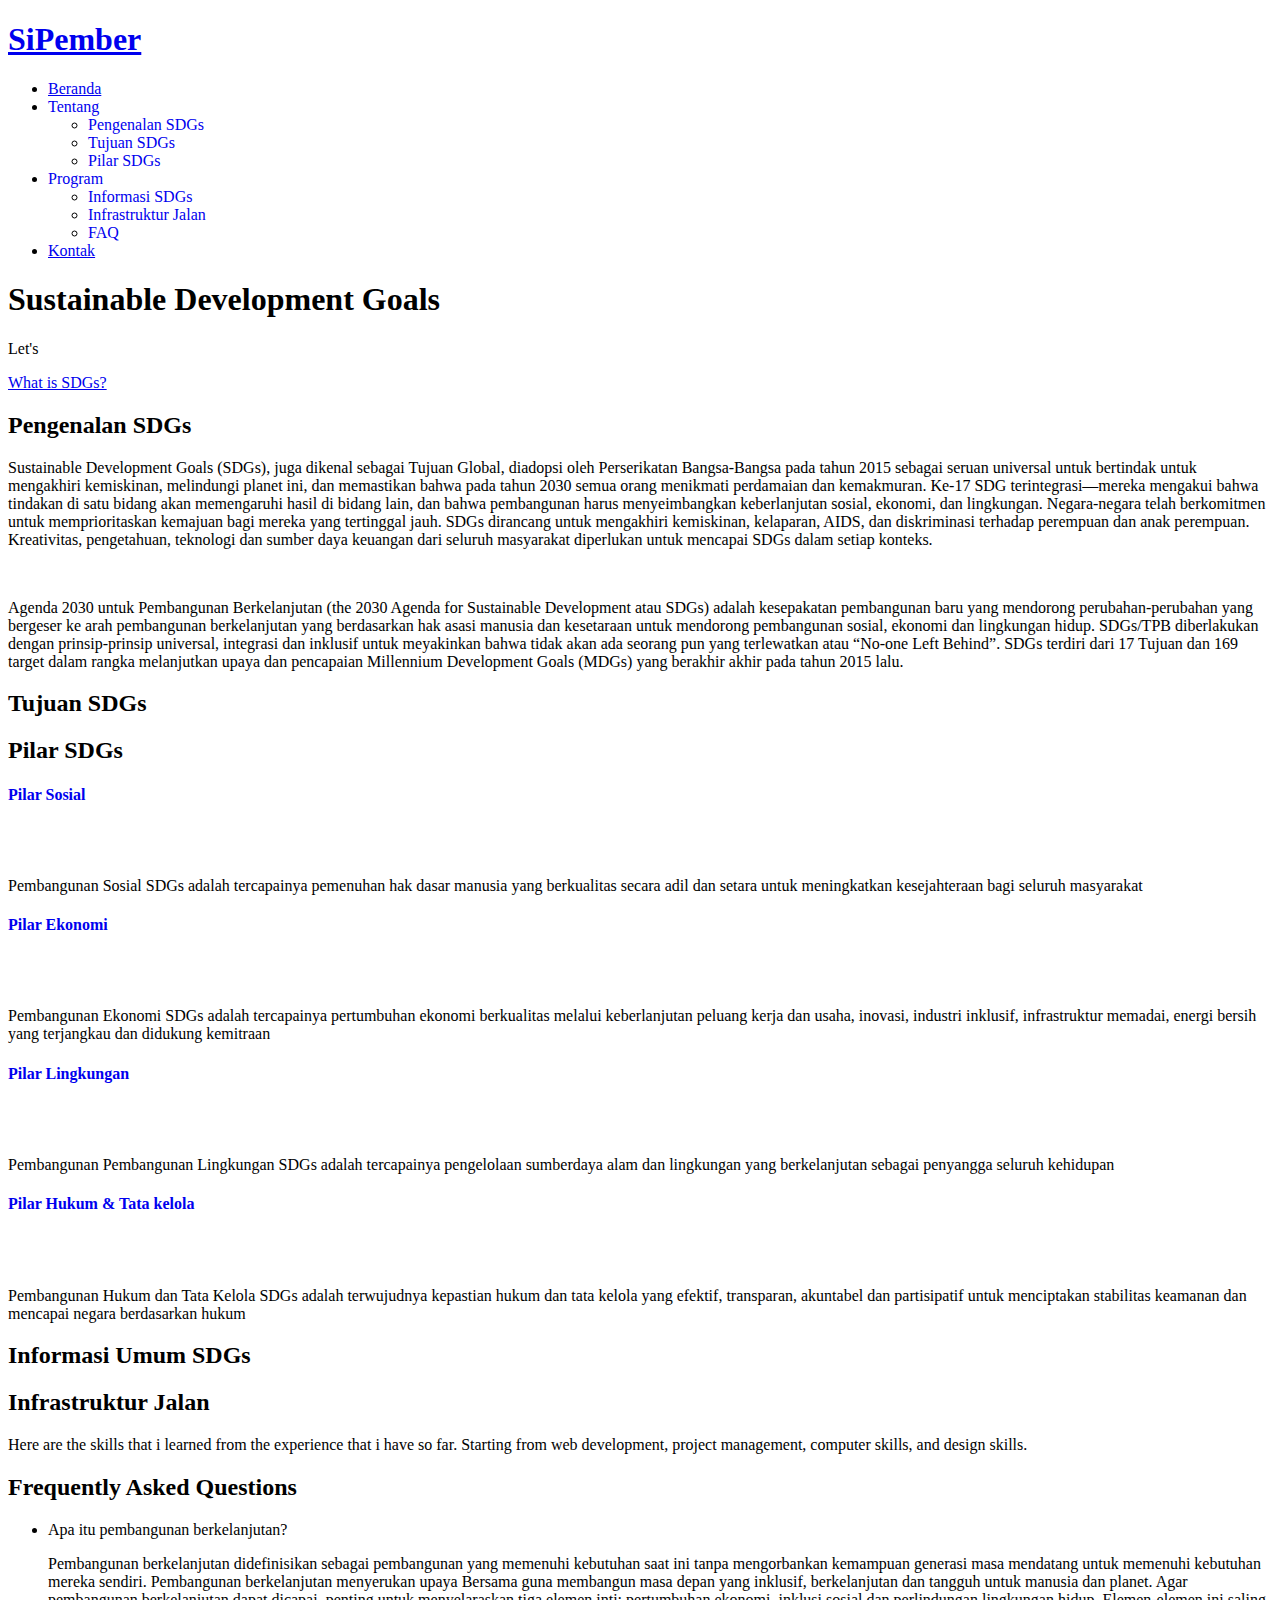
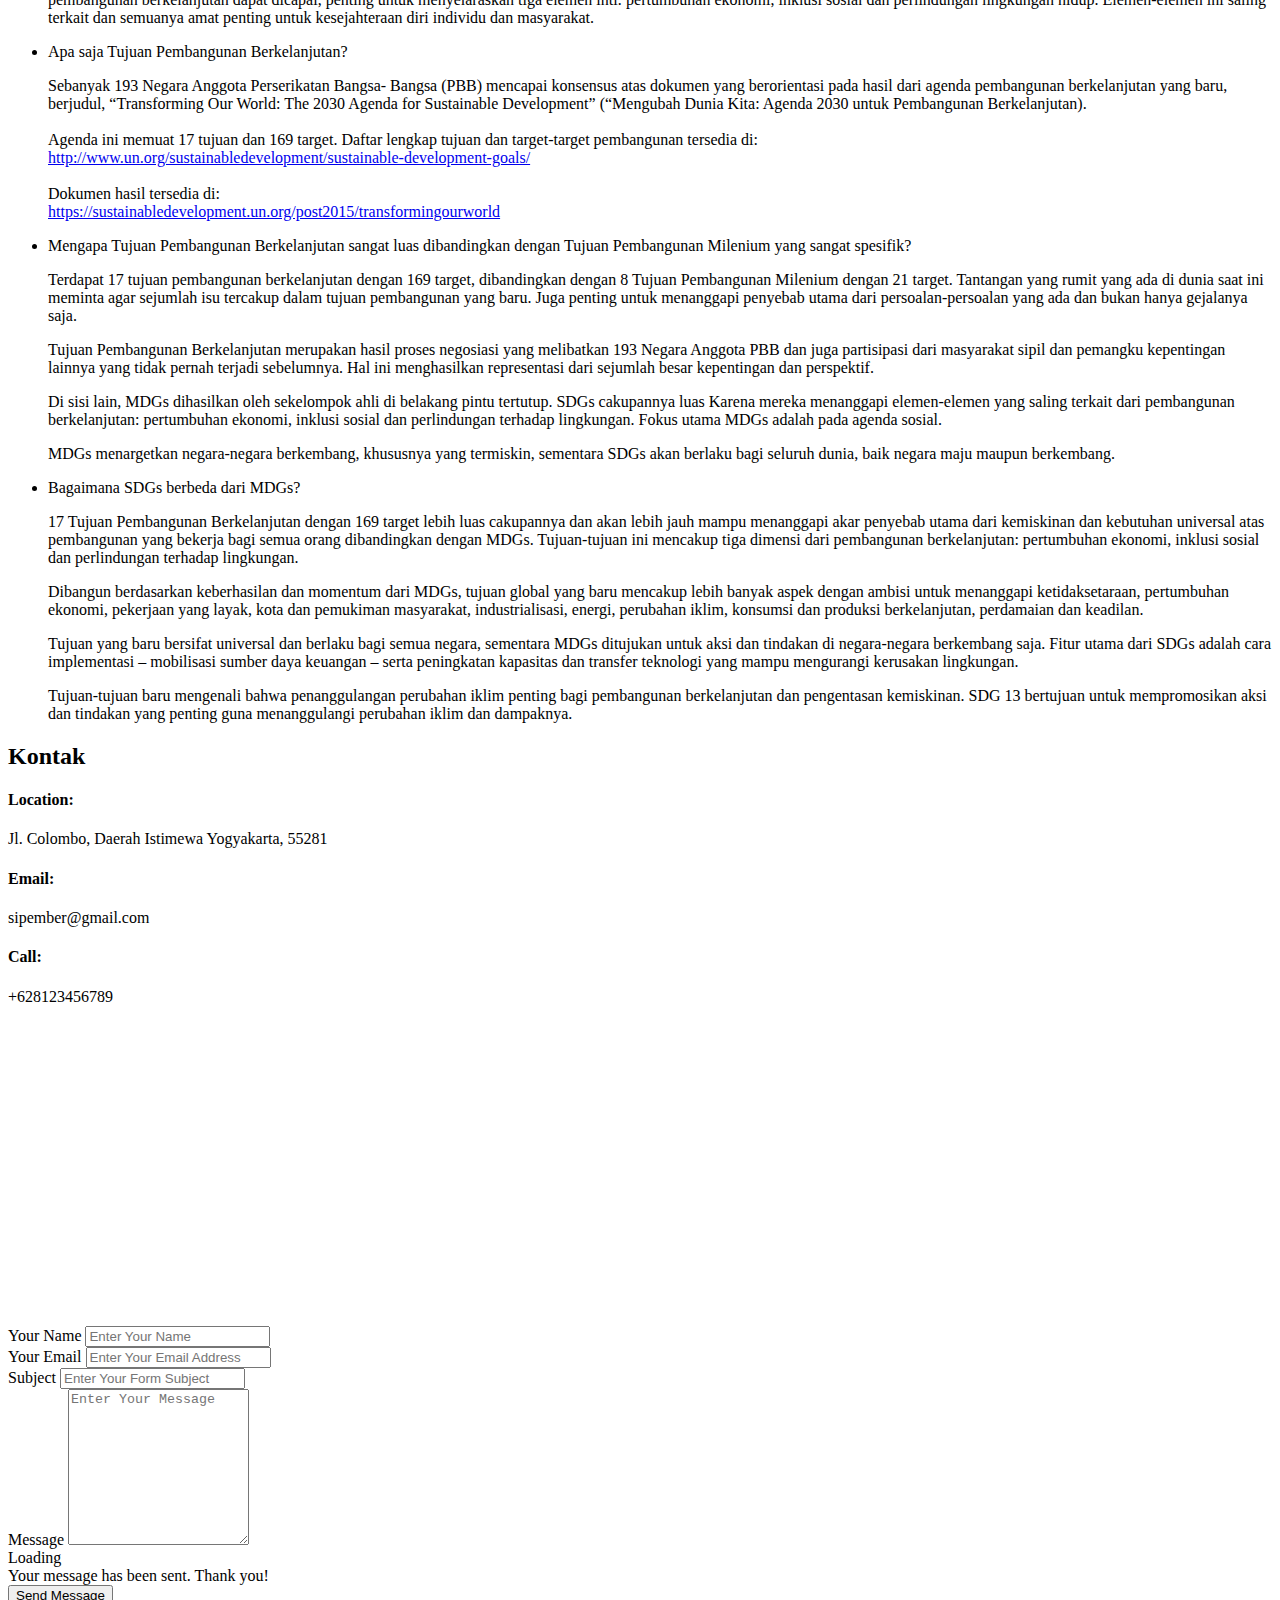
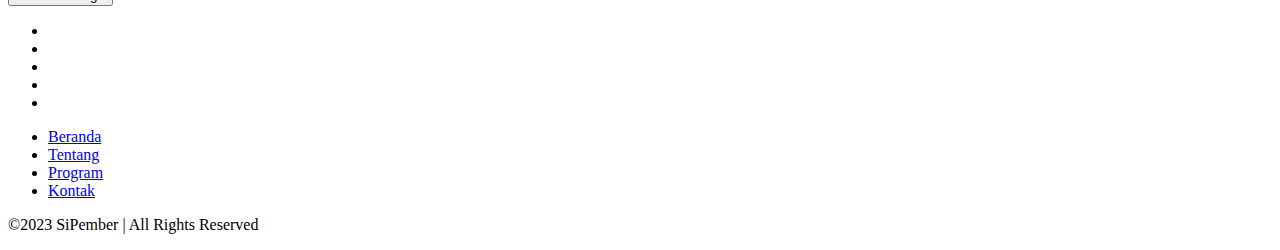
==== index.html @ 9de20f46 "Update index.html" ====
<!DOCTYPE html>
<html lang="id">

<!-- ===== HEAD ===== -->

<head>
  <meta charset="UTF-8">
  <meta http-equiv="X-UA-Compatible" content="IE=edge">
  <meta name="viewport" content="width=device-width, initial-scale=1.0">

  <title>SDGs - Home</title>
  <meta content="home" name="description">
  <meta content="home" name="keywords">

  <!-- Icon -->
  <link href="assets/img/logo.png" rel="icon">

  <!-- Google Fonts -->
  <link href="https://fonts.googleapis.com/css?family=
    |Open+Sans:300,300i,400,400i,600,600i,700,700i
    |Raleway:300,300i,400,400i,500,500i,600,600i,700,700i
    |Jost:300,300i,400,400i,500,500i,600,600i,700,700i
    |Poppins:300,300i,400,400i,500,500i,600,600i,700,700i" rel="stylesheet">

  <!-- CSS -->
  <link href="assets/css/style.css" rel="stylesheet">
  <link href="assets/vendor/aos/aos.css" rel="stylesheet">
  <link href="assets/vendor/bootstrap/css/bootstrap.min.css" rel="stylesheet">
  <link href="assets/vendor/bootstrap-icons/bootstrap-icons.css" rel="stylesheet">
  <link href="assets/vendor/boxicons/css/boxicons.min.css" rel="stylesheet">
  <link href="assets/vendor/glightbox/css/glightbox.min.css" rel="stylesheet">
  <link href="assets/vendor/swiper/swiper-bundle.min.css" rel="stylesheet">
</head>

<!-- ===== BODY ===== -->

<body>

  <!-- HEADER -->
  <header id="header" class="fixed-top">
    <div class="container d-flex align-items-center">

      <h1 class="logo me-auto"><a href="#home">SiPember</a></h1>

      <nav id="navbar" class="navbar">
        <ul>
          <li><a class="nav-link scrollto active" href="#home">Beranda</a></li>
          <li class="dropdown"><a href="#resume" style="text-decoration: none;"><span>Tentang</span> <i class="bi bi-chevron-down"></i></a>
            <ul>
              <li><a href="#pengenalan" style="text-decoration: none;">Pengenalan SDGs</a></li>
              <li><a href="#tujuan" style="text-decoration: none;">Tujuan SDGs</a></li>
              <li><a href="#pilar" style="text-decoration: none;">Pilar SDGs</a></li>
            </ul>
          </li>
          <li class="dropdown"><a href="#program" style="text-decoration: none;"><span>Program</span> <i class="bi bi-chevron-down"></i></a>
            <ul>
              <li><a href="#informasi" style="text-decoration: none;">Informasi SDGs</a></li>
              <li><a href="#jalan" style="text-decoration: none;">Infrastruktur Jalan</a></li>
              <li><a href="#faq" style="text-decoration: none;">FAQ</a></li>
            </ul>
          </li>
          <li><a class="nav-link scrollto active" href="#kontak">Kontak</a></li>
        </ul>
      </nav>
    </div>
  </header>
  <!-- END OF HEADER -->

  <!-- HOME -->
  <section id="home" class="d-flex flex-column justify-content-center align-items-center">
    <div class="home-container" data-aos="fade-in">
      <h1>Sustainable Development Goals</h1>
      <p>Let's <span class="typed" data-typed-items="Change The World!, Make the World For A Better Place!"></span></p>
      <a class="getstarted" target="_blank" href="https://www.youtube.com/watch?v=JkB9z262mKk">What is SDGs?</a>
    </div>
  </section>
  <!-- END OF HOME -->

  <!-- MAIN -->
  <main id="main">
    <!-- PENGENALAN SECTION -->
    <section id="pengenalan" class="about">
      <div class="container">
        <div class="section-title">
          <h2>Pengenalan SDGs</h2>
            <p>Sustainable Development Goals (SDGs), juga dikenal sebagai Tujuan Global, diadopsi oleh Perserikatan Bangsa-Bangsa pada tahun 2015 sebagai seruan universal untuk bertindak untuk mengakhiri kemiskinan, melindungi planet ini, dan memastikan bahwa pada tahun 2030 semua orang menikmati perdamaian dan kemakmuran. Ke-17 SDG terintegrasi—mereka mengakui bahwa tindakan di satu bidang akan memengaruhi hasil di bidang lain, dan bahwa pembangunan harus menyeimbangkan keberlanjutan sosial, ekonomi, dan lingkungan. Negara-negara telah berkomitmen untuk memprioritaskan kemajuan bagi mereka yang tertinggal jauh. SDGs dirancang untuk mengakhiri kemiskinan, kelaparan, AIDS, dan diskriminasi terhadap perempuan dan anak perempuan. Kreativitas, pengetahuan, teknologi dan sumber daya keuangan dari seluruh masyarakat diperlukan untuk mencapai SDGs dalam setiap konteks.</p>&nbsp;
            <br>
            <p>Agenda 2030 untuk Pembangunan Berkelanjutan (the 2030 Agenda for Sustainable Development atau SDGs) adalah kesepakatan pembangunan baru yang mendorong perubahan-perubahan yang bergeser ke arah pembangunan berkelanjutan yang berdasarkan hak asasi manusia dan kesetaraan untuk mendorong pembangunan sosial, ekonomi dan lingkungan hidup. SDGs/TPB diberlakukan dengan prinsip-prinsip universal, integrasi dan inklusif untuk meyakinkan bahwa tidak akan ada seorang pun yang terlewatkan atau “No-one Left Behind”. SDGs terdiri dari 17 Tujuan dan 169 target dalam rangka melanjutkan upaya dan pencapaian Millennium Development Goals (MDGs) yang berakhir akhir pada tahun 2015 lalu.</p>
        </div>
      </div>
    </section>
    <!--END OF PENGENALAN SECTION -->

    <!-- TUJUAN SECTION -->
    <section id="tujuan" class="about2">
      <div class="container">
        <div class="section-title">
          <h2>Tujuan SDGs</h2>
          </div>
      </div>
    </section>
    <!--END OF TUJUAN SECTION -->

    <!-- PILAR SECTION -->
  <section id="pilar" class="services section-bg">
    <div class="container" data-aos="fade-up">

      <div class="section-title">
        <h2>Pilar SDGs</h2>
      </div>

      <div class="row">
        <div class="col-xl-3 col-md-6 d-flex align-items-stretch" data-aos="zoom-in" data-aos-delay="100">
          <div class="icon-box">
            <h4><a href="#pilar" style="text-decoration: none;">Pilar Sosial</a></h4>
            <div class="pic"><img src="https://sdgs.bappenas.go.id/website/wp-content/uploads/2020/10/Buku-Metadata-Pilar-Sosial-2020_Page_001.jpg" class="img-fluid" alt=""></div>
            <br><p>Pembangunan Sosial SDGs adalah tercapainya pemenuhan hak dasar manusia yang berkualitas secara adil dan setara untuk meningkatkan kesejahteraan bagi seluruh masyarakat​</p>
          </div>
        </div>

        <div class="col-xl-3 col-md-6 d-flex align-items-stretch" data-aos="zoom-in" data-aos-delay="100">
          <div class="icon-box">
            <h4><a href="#pilar" style="text-decoration: none;">Pilar Ekonomi</a></h4>
            <div class="pic"><img src="https://sdgs.bappenas.go.id/website/wp-content/uploads/2020/10/xBuku-Metadata-Pilar-Ekonomi-2020_Page_001.jpg.pagespeed.ic.ti757oHO1w.webp" class="img-fluid" alt=""></div>
            <br><p>Pembangunan Ekonomi SDGs adalah tercapainya pertumbuhan ekonomi berkualitas melalui keberlanjutan peluang kerja dan usaha, inovasi, industri inklusif, infrastruktur memadai, energi bersih yang terjangkau dan didukung kemitraan​</p>
          </div>
        </div>

        <div class="col-xl-3 col-md-6 d-flex align-items-stretch" data-aos="zoom-in" data-aos-delay="100">
          <div class="icon-box">
            <h4><a href="#pilar" style="text-decoration: none;">Pilar Lingkungan</a></h4>
            <div class="pic"><img src="https://sdgs.bappenas.go.id/website/wp-content/uploads/2020/10/xBuku-Metadata-Pilar-Lingkungan-2020_Page_001.jpg.pagespeed.ic.Ggsoow1xTl.webp" class="img-fluid" alt=""></div>
            <br><p>Pembangunan Pembangunan Lingkungan SDGs adalah tercapainya pengelolaan sumberdaya alam dan lingkungan yang berkelanjutan sebagai penyangga seluruh kehidupan​</p>
          </div>
        </div>

        <div class="col-xl-3 col-md-6 d-flex align-items-stretch" data-aos="zoom-in" data-aos-delay="100">
          <div class="icon-box">
            <h4><a href="#pilar" style="text-decoration: none;">Pilar Hukum & Tata kelola</a></h4>
            <div class="pic"><img src="https://sdgs.bappenas.go.id/website/wp-content/uploads/2020/10/xBuku-Metadata-Pilar-Hukum-2020_Page_001-e1603284950383.png.pagespeed.ic.Nk-uVTWMLm.png" class="img-fluid" alt=""></div>
            <br><p>Pembangunan Hukum dan Tata Kelola SDGs adalah terwujudnya kepastian hukum dan tata kelola yang efektif, transparan, akuntabel dan partisipatif untuk menciptakan stabilitas keamanan dan mencapai negara berdasarkan hukum​</p>
          </div>
        </div>

      </div>

    </div>
  </section>
    <!--END OF PILAR SECTION -->

    <!--INFORMASI SECTION -->
    <section id="informasi" class="resume">
      <div class="container">

        <div class="section-title">
          <h2>Informasi Umum SDGs</h2></div>
        </div>

      </div>
    </section>
    <!-- END OF RESUME SECTION -->

    <!--JALAN SECTION -->
    <section id="jalan" class="skills section-bg">
      <div class="container">

        <div class="section-title">
          <h2>Infrastruktur Jalan</h2>
          <p>Here are the skills that i learned from the experience 
            that i have so far. Starting from web development, project management, computer skills, and design skills.</p>
        </div>

        
      </div>
    </section>
    <!-- END OF JALAN SECTION -->

    <!--JALAN SECTION -->
    <section id="faq" class="faq section-bg">
      <div class="container">
        <div class="section-title">
          <h2>Frequently Asked Questions</h2>
        </div>
    
        <div class="faq-list">
          <ul>
            <li data-aos="fade-up" data-aos-delay="100">
              <i class="bx bx-help-circle icon-help"></i> <a data-bs-toggle="collapse" class="collapse" data-bs-target="#faq-list-1">Apa itu pembangunan berkelanjutan?<i class="bx bx-chevron-down icon-show"></i><i class="bx bx-chevron-up icon-close"></i></a>
              <div id="faq-list-1" class="collapse show" data-bs-parent=".faq-list">
                <p>
                  Pembangunan berkelanjutan didefinisikan sebagai pembangunan yang memenuhi kebutuhan saat ini tanpa mengorbankan kemampuan generasi masa mendatang untuk memenuhi kebutuhan mereka sendiri. Pembangunan berkelanjutan menyerukan upaya Bersama guna membangun masa depan yang inklusif, berkelanjutan dan tangguh untuk manusia dan planet. Agar pembangunan berkelanjutan dapat dicapai, penting untuk menyelaraskan tiga elemen inti: pertumbuhan ekonomi, inklusi sosial dan perlindungan lingkungan hidup. Elemen-elemen ini saling terkait dan semuanya amat penting untuk kesejahteraan diri individu dan masyarakat.
                </p>
              </div>
            </li>
    
            <li data-aos="fade-up" data-aos-delay="120">
              <i class="bx bx-help-circle icon-help"></i> <a data-bs-toggle="collapse" data-bs-target="#faq-list-2" class="collapsed">Apa saja Tujuan Pembangunan Berkelanjutan?<i class="bx bx-chevron-down icon-show"></i><i class="bx bx-chevron-up icon-close"></i></a>
              <div id="faq-list-2" class="collapse" data-bs-parent=".faq-list">
                <p>
                  Sebanyak 193 Negara Anggota Perserikatan Bangsa- Bangsa (PBB) mencapai konsensus atas dokumen yang berorientasi pada hasil dari agenda pembangunan berkelanjutan yang baru, berjudul, “Transforming Our World: The 2030 Agenda for Sustainable Development” (“Mengubah Dunia Kita: Agenda 2030 untuk Pembangunan Berkelanjutan).
                  <br><br>Agenda ini memuat 17 tujuan dan 169 target. Daftar lengkap tujuan dan target-target pembangunan tersedia di:
                  <br><a href="http://www.un.org/sustainabledevelopment/sustainable-development-goals/">http://www.un.org/sustainabledevelopment/sustainable-development-goals/</a>
                  <br><br>Dokumen hasil tersedia di: 
                  <br><a href="https://sustainabledevelopment.un.org/post2015/transformingourworld">https://sustainabledevelopment.un.org/post2015/transformingourworld</a>
                </p>
              </div>
            </li>
    
            <li data-aos="fade-up" data-aos-delay="140">
              <i class="bx bx-help-circle icon-help"></i> <a data-bs-toggle="collapse" data-bs-target="#faq-list-3" class="collapsed">Mengapa Tujuan Pembangunan Berkelanjutan sangat luas dibandingkan dengan Tujuan Pembangunan Milenium yang sangat spesifik?<i class="bx bx-chevron-down icon-show"></i><i class="bx bx-chevron-up icon-close"></i></a>
              <div id="faq-list-3" class="collapse" data-bs-parent=".faq-list">
                <p>
                  Terdapat 17 tujuan pembangunan berkelanjutan dengan 169 target, dibandingkan dengan 8 Tujuan Pembangunan Milenium dengan 21 target. Tantangan yang rumit yang ada di dunia saat ini meminta agar sejumlah isu tercakup dalam tujuan pembangunan yang baru. Juga penting untuk menanggapi penyebab utama dari persoalan-persoalan yang ada dan bukan hanya gejalanya saja.
                </p>
                <p>
                  Tujuan Pembangunan Berkelanjutan merupakan hasil proses negosiasi yang melibatkan 193 Negara Anggota PBB dan juga partisipasi dari masyarakat sipil dan pemangku kepentingan lainnya yang tidak pernah terjadi sebelumnya. Hal ini menghasilkan representasi dari sejumlah besar kepentingan dan perspektif.
                </p>

                <p>
                  Di sisi lain, MDGs dihasilkan oleh sekelompok ahli di belakang pintu tertutup. SDGs cakupannya luas Karena mereka menanggapi elemen-elemen yang saling terkait dari pembangunan berkelanjutan: pertumbuhan ekonomi, inklusi sosial dan perlindungan terhadap lingkungan. Fokus utama MDGs adalah pada agenda sosial.
                </p>

                </p>
                MDGs menargetkan negara-negara berkembang, khususnya yang termiskin, sementara SDGs akan berlaku bagi seluruh dunia, baik negara maju maupun berkembang.
                <p>
              </div>
            </li>
    
            <li data-aos="fade-up" data-aos-delay="160">
              <i class="bx bx-help-circle icon-help"></i> <a data-bs-toggle="collapse" data-bs-target="#faq-list-4" class="collapsed">Bagaimana SDGs berbeda dari MDGs?<i class="bx bx-chevron-down icon-show"></i><i class="bx bx-chevron-up icon-close"></i></a>
              <div id="faq-list-4" class="collapse" data-bs-parent=".faq-list">
                <p>
                17 Tujuan Pembangunan Berkelanjutan dengan 169 target lebih luas cakupannya dan akan lebih jauh mampu menanggapi akar penyebab utama dari kemiskinan dan kebutuhan universal atas pembangunan yang bekerja bagi semua orang dibandingkan dengan MDGs. Tujuan-tujuan ini mencakup tiga dimensi dari pembangunan berkelanjutan: pertumbuhan ekonomi, inklusi sosial dan perlindungan terhadap lingkungan.
                </p>
                  
                <p>
                Dibangun berdasarkan keberhasilan dan momentum dari MDGs, tujuan global yang baru mencakup lebih banyak aspek dengan ambisi untuk menanggapi ketidaksetaraan, pertumbuhan ekonomi, pekerjaan yang layak, kota dan pemukiman masyarakat, industrialisasi, energi, perubahan iklim, konsumsi dan produksi berkelanjutan, perdamaian dan keadilan.
                </p>
                  
                <p>
                Tujuan yang baru bersifat universal dan berlaku bagi semua negara, sementara MDGs ditujukan untuk aksi dan tindakan di negara-negara berkembang saja. Fitur utama dari SDGs adalah cara implementasi – mobilisasi sumber daya keuangan – serta peningkatan kapasitas dan transfer teknologi yang mampu mengurangi kerusakan lingkungan.
                </p>
                  
                <p>
                Tujuan-tujuan baru mengenali bahwa penanggulangan perubahan iklim penting bagi pembangunan berkelanjutan dan pengentasan kemiskinan. SDG 13 bertujuan untuk mempromosikan aksi dan tindakan yang penting guna menanggulangi perubahan iklim dan dampaknya.
                </p>
              </div>
            </li>

          </ul>
        </div>
      </div>
    </section>
    <!-- END OF FAQ SECTION -->

    <!-- KONTAK SECTION -->
    <section id="kontak" class="contact">
      <div class="container">

        <div class="section-title">
          <h2>Kontak</h2></div>

        <div class="row" data-aos="fade-in">

          <div class="col-lg-5 d-flex align-items-stretch">
            <div class="info">
              <div class="address">
                <i class="bi bi-geo-alt"></i>
                <h4>Location:</h4>
                <p>Jl. Colombo, Daerah Istimewa Yogyakarta, 55281</p>
              </div>

              <div class="email">
                <i class="bi bi-envelope"></i>
                <h4>Email:</h4>
                <p>sipember@gmail.com</p>
              </div>

              <div class="phone">
                <i class="bi bi-phone"></i>
                <h4>Call:</h4>
                <p>+628123456789</p>
              </div>

              <iframe
                src="https://www.google.com/maps/embed?pb=!1m18!1m12!1m3!1d3953.1745012780016!2d110.38245457669079!3d-7.771312772260302!2m3!1f0!2f0!3f0!3m2!1i1024!2i768!4f13.1!3m3!1m2!1s0x2e7a59b6fb586cb9%3A0xe37a8203c2350ac4!2sDepok%2C%20Karang%20Gayam%2C%20Caturtunggal%2C%20Kec.%20Depok%2C%20Kabupaten%20Sleman%2C%20Daerah%20Istimewa%20Yogyakarta%2055281!5e0!3m2!1sid!2sid!4v1685341966535!5m2!1sid!2sid"
                width="455" height="300" style="border:0;" allowfullscreen="" loading="lazy"
                referrerpolicy="no-referrer-when-downgrade">
              </iframe>

            </div>

          </div>

          <div class="col-lg-7 mt-5 mt-lg-0 d-flex align-items-stretch">
            <form action="forms/contact.php" method="post" role="form" class="php-email-form">
              <div class="row">
                <div class="form-group col-md-6">
                  <label for="name">Your Name</label>
                  <input type="text" name="name" class="form-control" id="name" required placeholder="Enter Your Name">
                </div>
                <div class="form-group col-md-6">
                  <label for="name">Your Email</label>
                  <input type="email" class="form-control" name="email" id="email" required placeholder="Enter Your Email Address">
                </div>
              </div>
              <div class="form-group">
                <label for="name">Subject</label>
                <input type="text" class="form-control" name="subject" id="subject" required placeholder="Enter Your Form Subject ">
              </div>
              <div class="form-group">
                <label for="name">Message</label>
                <textarea class="form-control" name="message" rows="10" required placeholder="Enter Your Message"></textarea>
              </div>
              <div class="my-3">
                <div class="loading">Loading</div>
                <div class="error-message"></div>
                <div class="sent-message">Your message has been sent. Thank you!</div>
              </div>
              <div class="text-center"><button type="submit">Send Message</button></div>
            </form>
          </div>

        </div>

      </div>
    </section>
    <!-- END OF CONTACT SECTION -->

    <!-- FOOTER SECTION -->
    <footer class="footer">
      <div class="waves">
        <div class="wave" id="wave1"></div>
        <div class="wave" id="wave2"></div>
        <div class="wave" id="wave3"></div>
        <div class="wave" id="wave4"></div>
      </div>
      <ul class="social-icon">
        <li class="social-icon__item"><a class="social-icon__link" target="_blank" href="https://www.facebook.com/anna.fi.777/">
            <ion-icon name="logo-facebook"></ion-icon>
          </a></li>
        <li class="social-icon__item"><a class="social-icon__link" target="_blank" href="http://www.twitter.com/annafikk1">
            <ion-icon name="logo-twitter"></ion-icon>
          </a></li>
        <li class="social-icon__item"><a class="social-icon__link" target="_blank" href="https://www.linkedin.com/in/muhammad-hanif-annafi/">
            <ion-icon name="logo-linkedin"></ion-icon>
          </a></li>
        <li class="social-icon__item"><a class="social-icon__link" target="_blank" href="https://www.instagram.com/annafi.kk/">
            <ion-icon name="logo-instagram"></ion-icon>
          </a></li>
          <li class="social-icon__item"><a class="social-icon__link" target="_blank" href="https://www.tiktok.com/@hmmppss">
            <ion-icon name="logo-tiktok"></ion-icon>
          </a></li>
      </ul>
      <ul class="menu">
        <li class="menu__item"><a class="menu__link" href="#home">Beranda</a></li>
        <li class="menu__item"><a class="menu__link" href="#pengenalan">Tentang</a></li>
        <li class="menu__item"><a class="menu__link" href="#informasi">Program</a></li>
        <li class="menu__item"><a class="menu__link" href="#kontak">Kontak</a></li>

      </ul>
      <p>&copy;2023 SiPember | All Rights Reserved</p>
    </footer>
        <!-- END OF FOOTER SECTION -->

  </main>
  <!-- END OF MAIN -->

  <a 
    href="#"
    class="back-to-top d-flex align-items-center justify-content-center"><i
    class="bi bi-arrow-up-short"></i>
  </a>

  <!-- Vendor JS Files -->
  <script src="assets/vendor/purecounter/purecounter_vanilla.js"></script>
  <script src="assets/vendor/aos/aos.js"></script>
  <script src="assets/vendor/bootstrap/js/bootstrap.bundle.min.js"></script>
  <script src="assets/vendor/glightbox/js/glightbox.min.js"></script>
  <script src="assets/vendor/isotope-layout/isotope.pkgd.min.js"></script>
  <script src="assets/vendor/swiper/swiper-bundle.min.js"></script>
  <script src="assets/vendor/typed.js/typed.min.js"></script>
  <script src="assets/vendor/waypoints/noframework.waypoints.js"></script>
  <script src="assets/vendor/php-email-form/validate.js"></script>
  <script type="module" src="https://unpkg.com/ionicons@5.5.2/dist/ionicons/ionicons.esm.js"></script>
  <script nomodule src="https://unpkg.com/ionicons@5.5.2/dist/ionicons/ionicons.js"></script>

  <!-- Template Main JS File -->
  <script src="assets/js/main.js"></script>

</body>

</html>
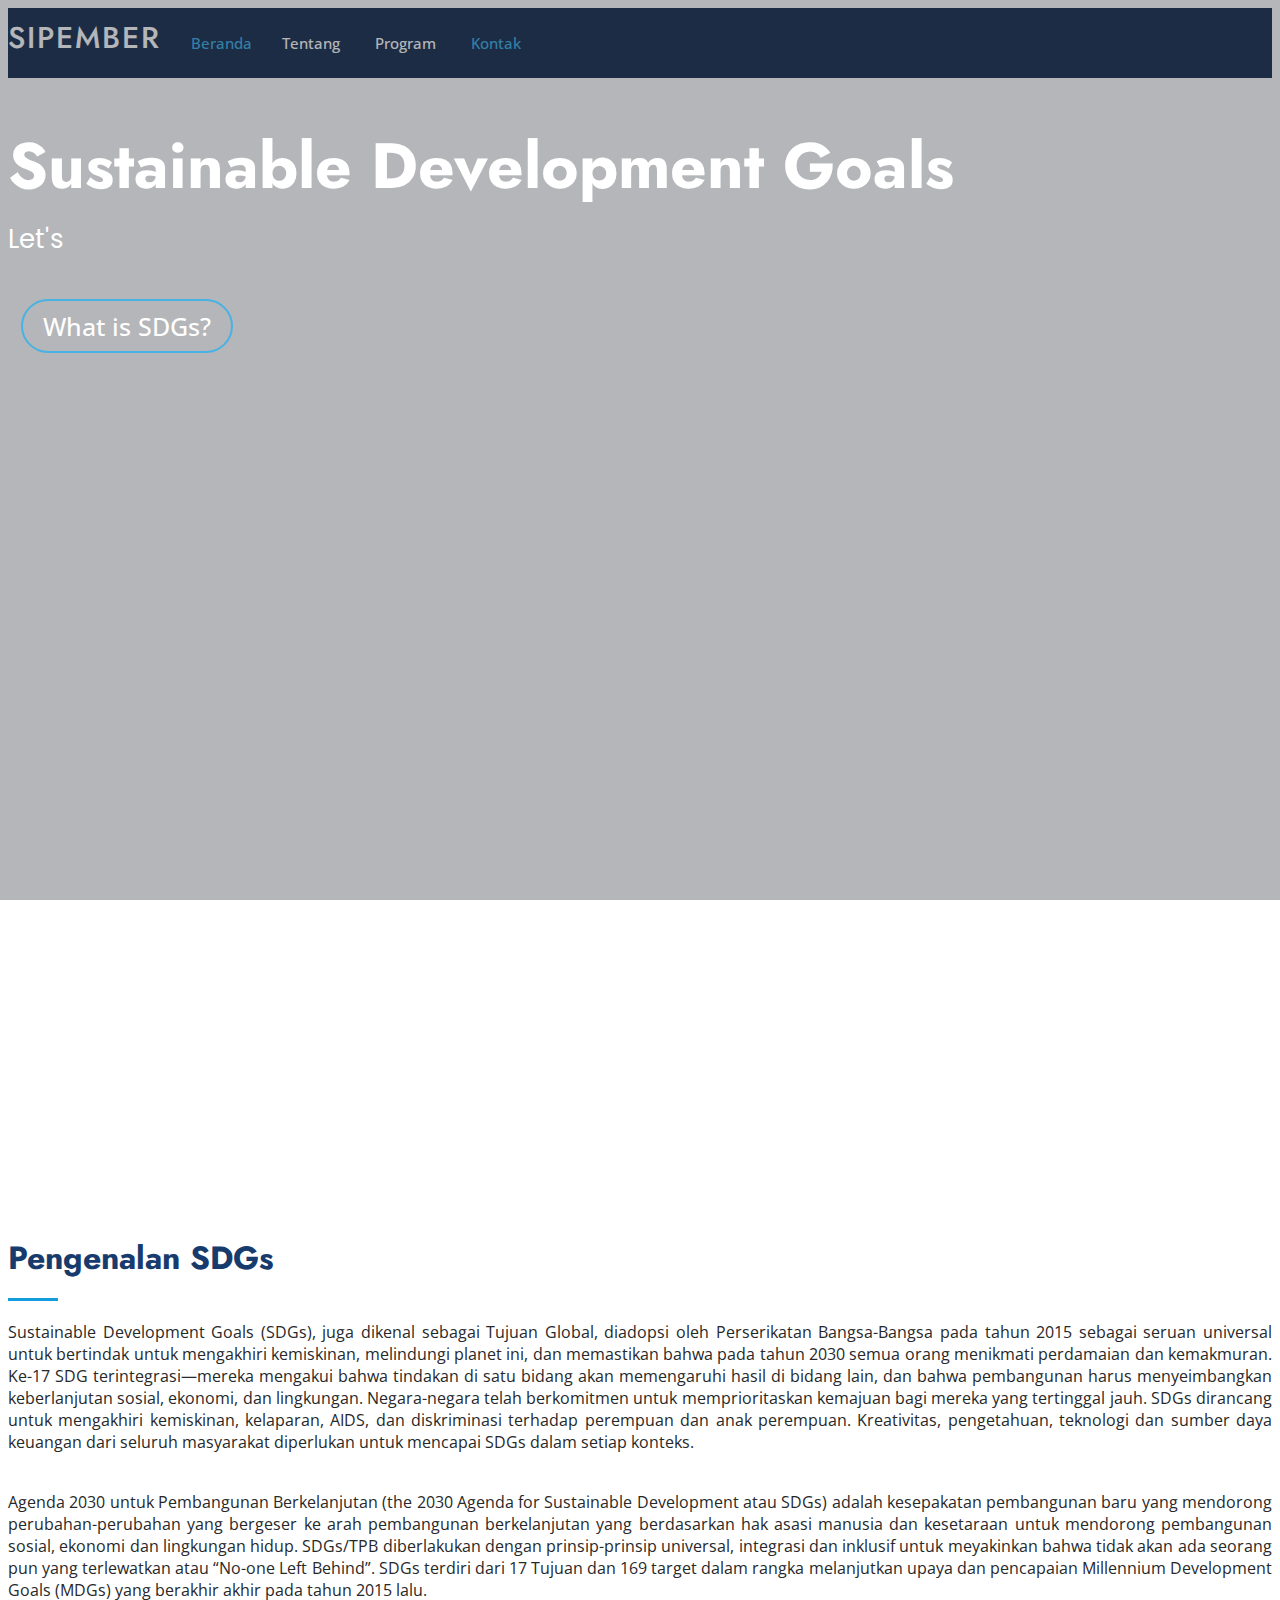
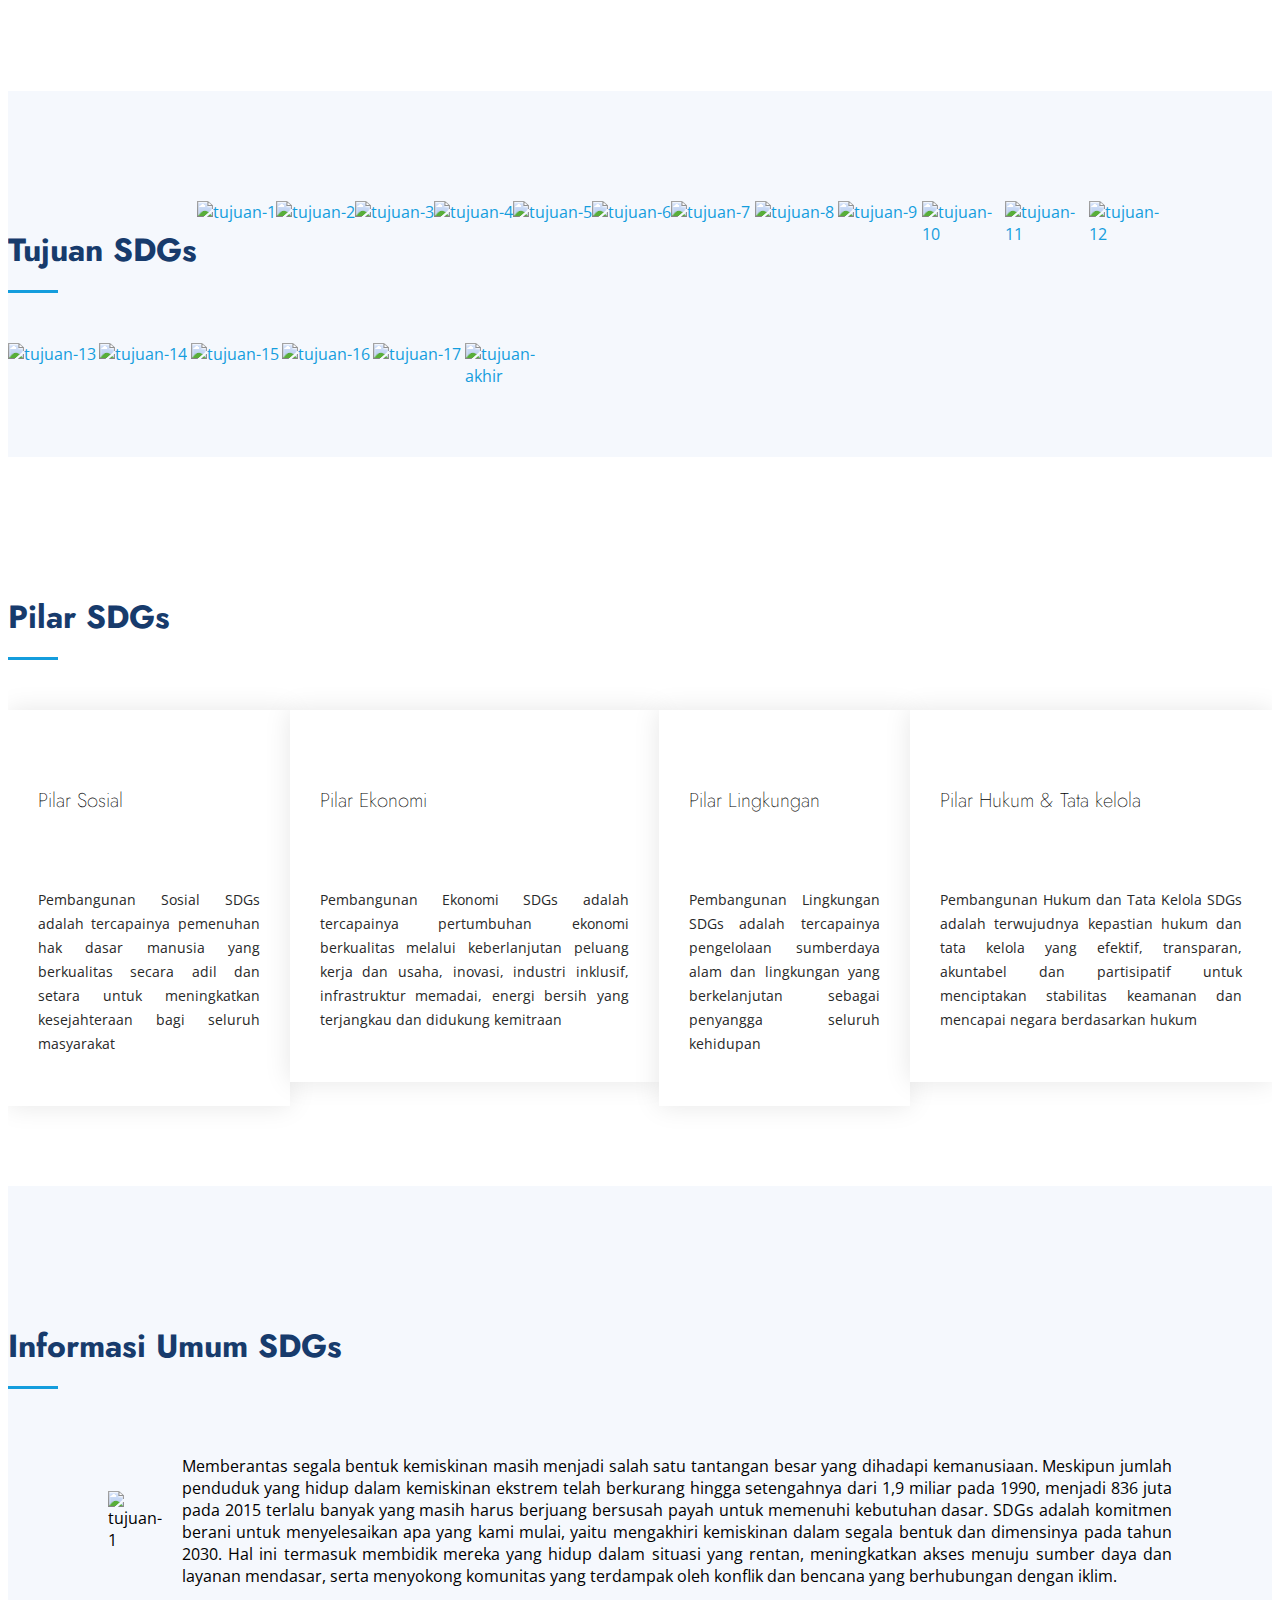
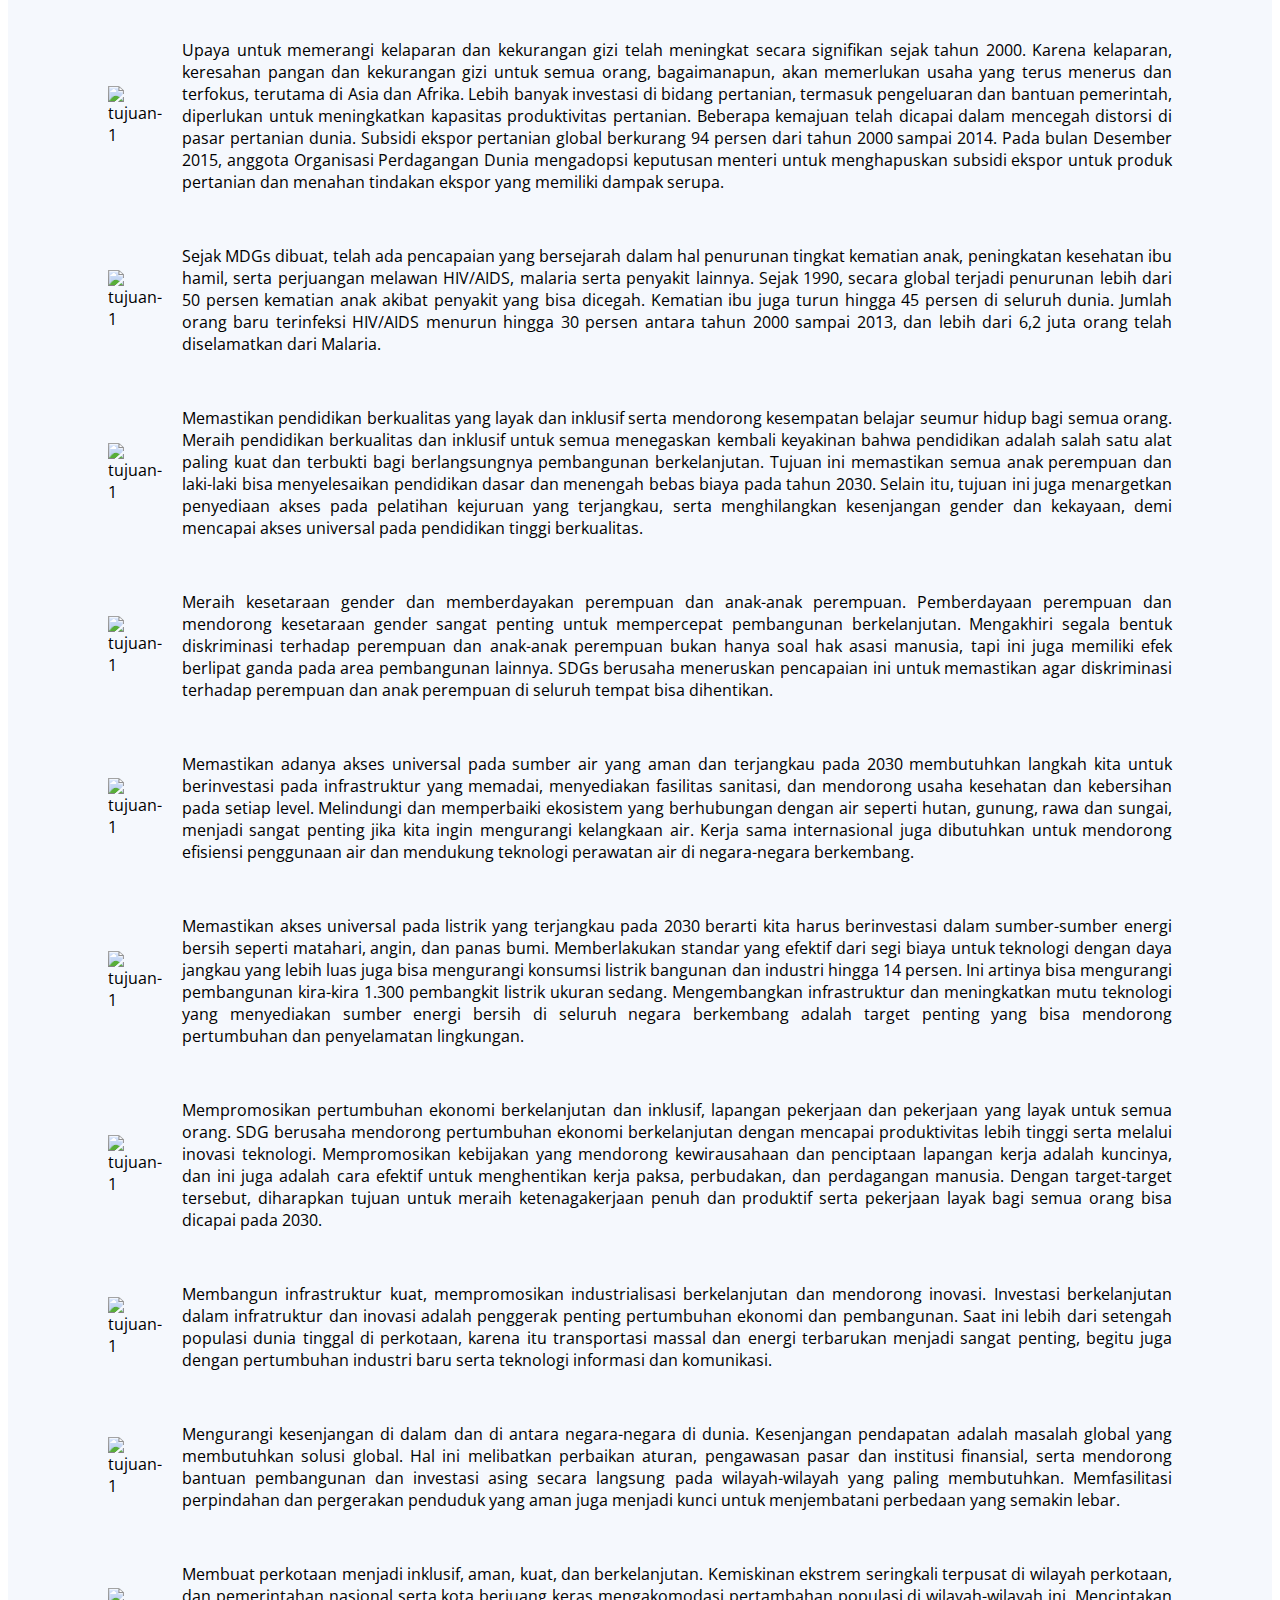
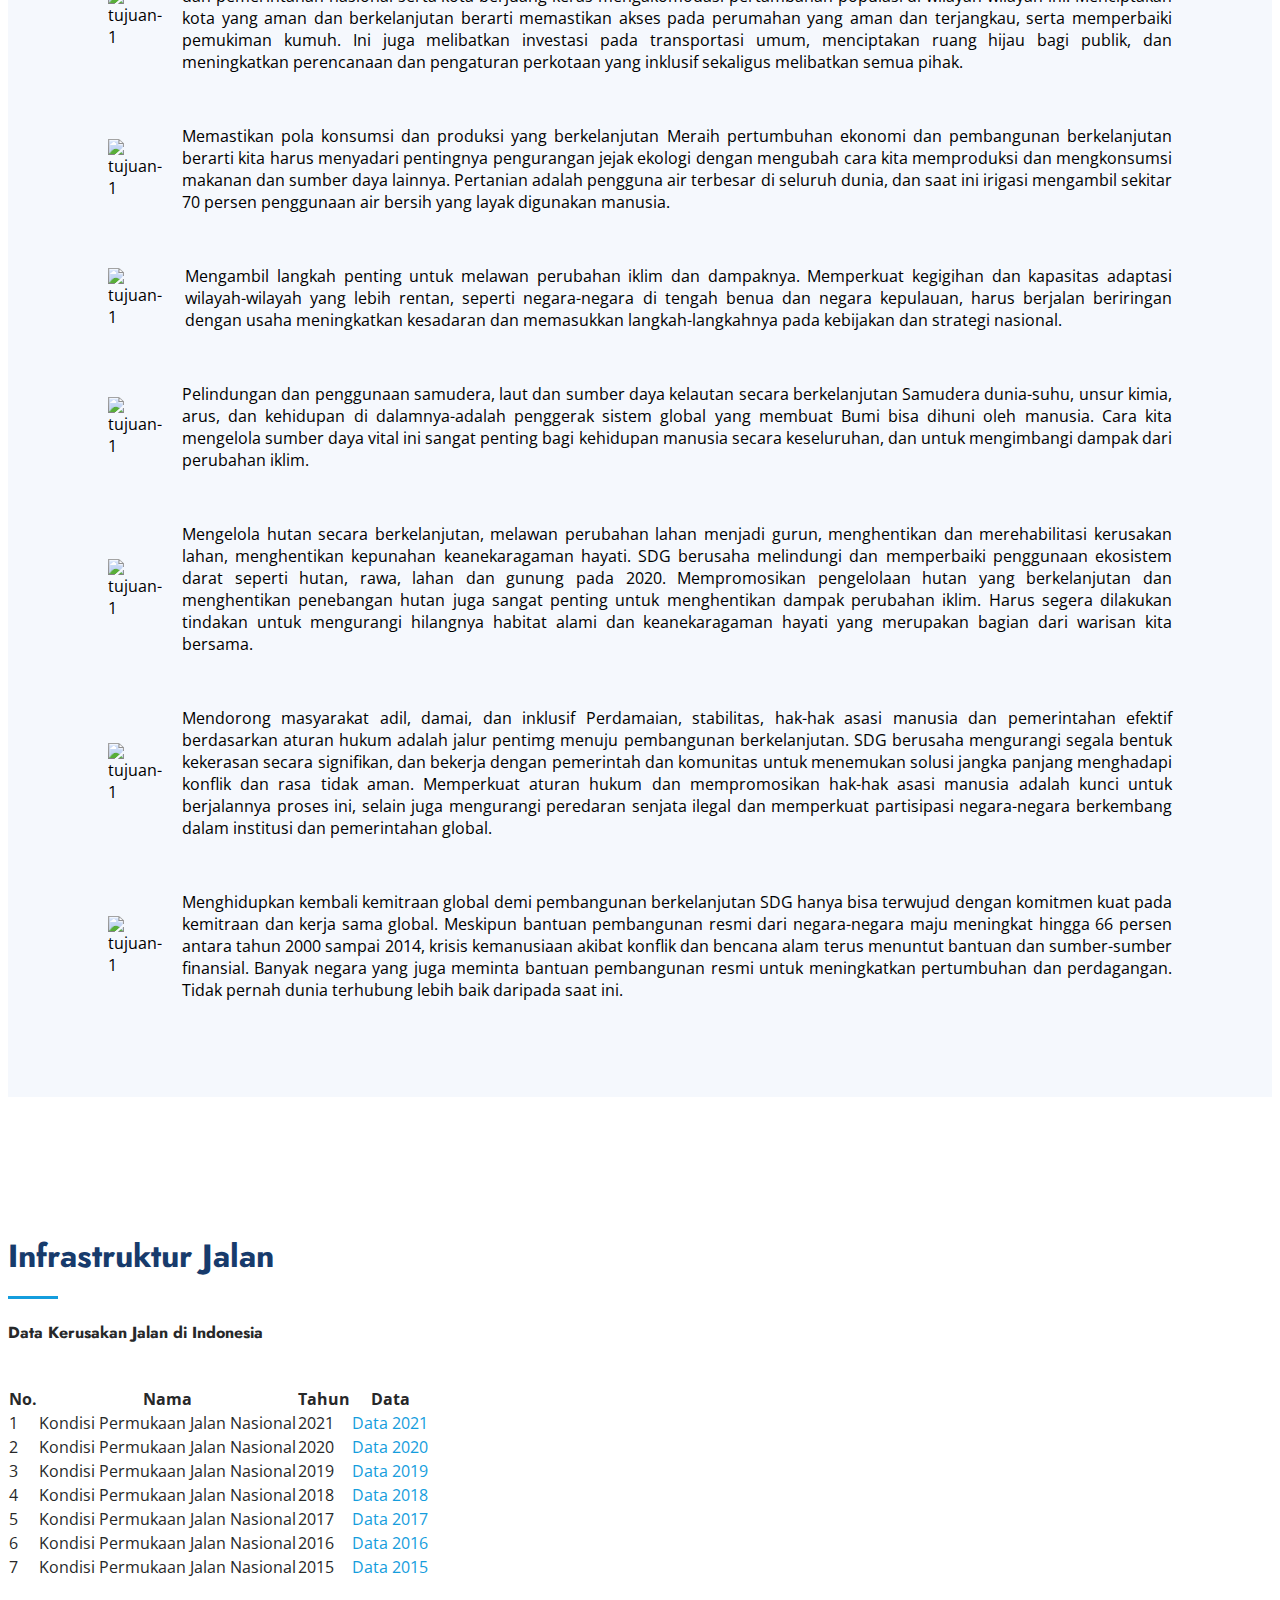
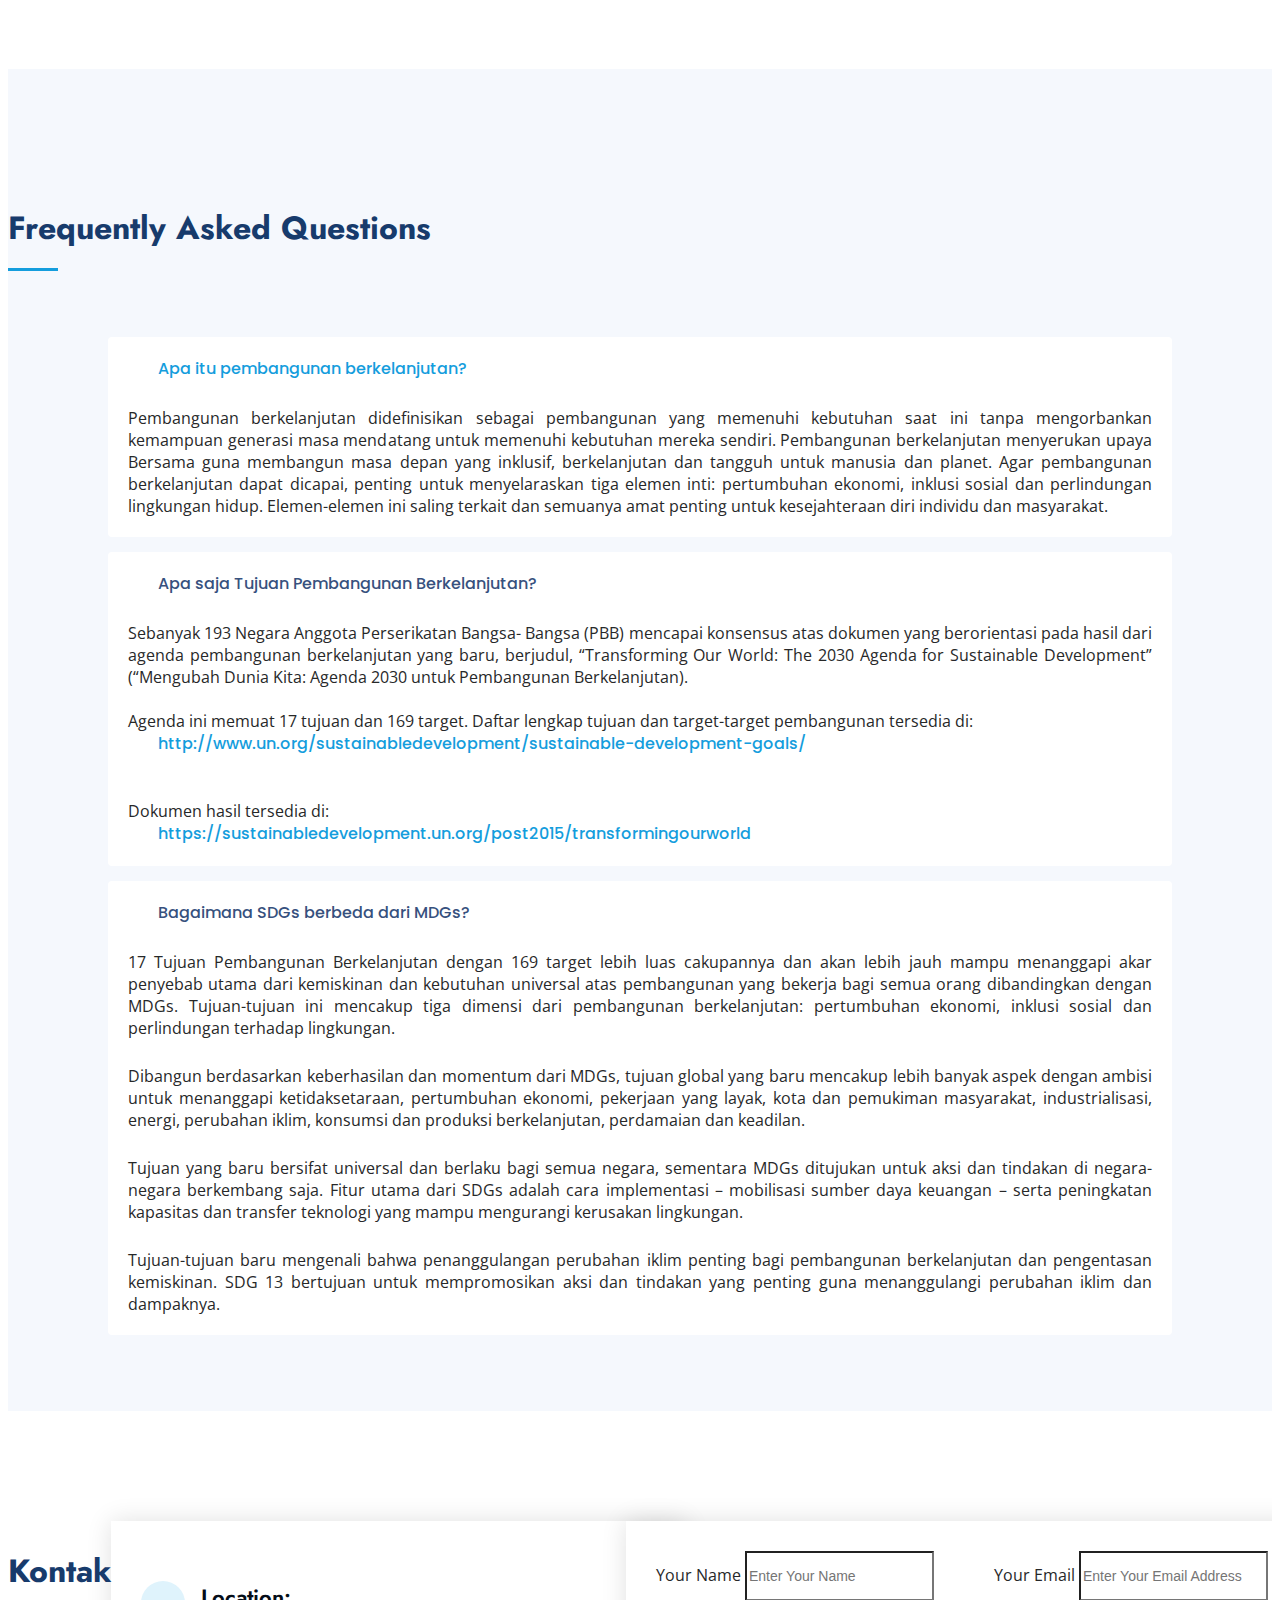
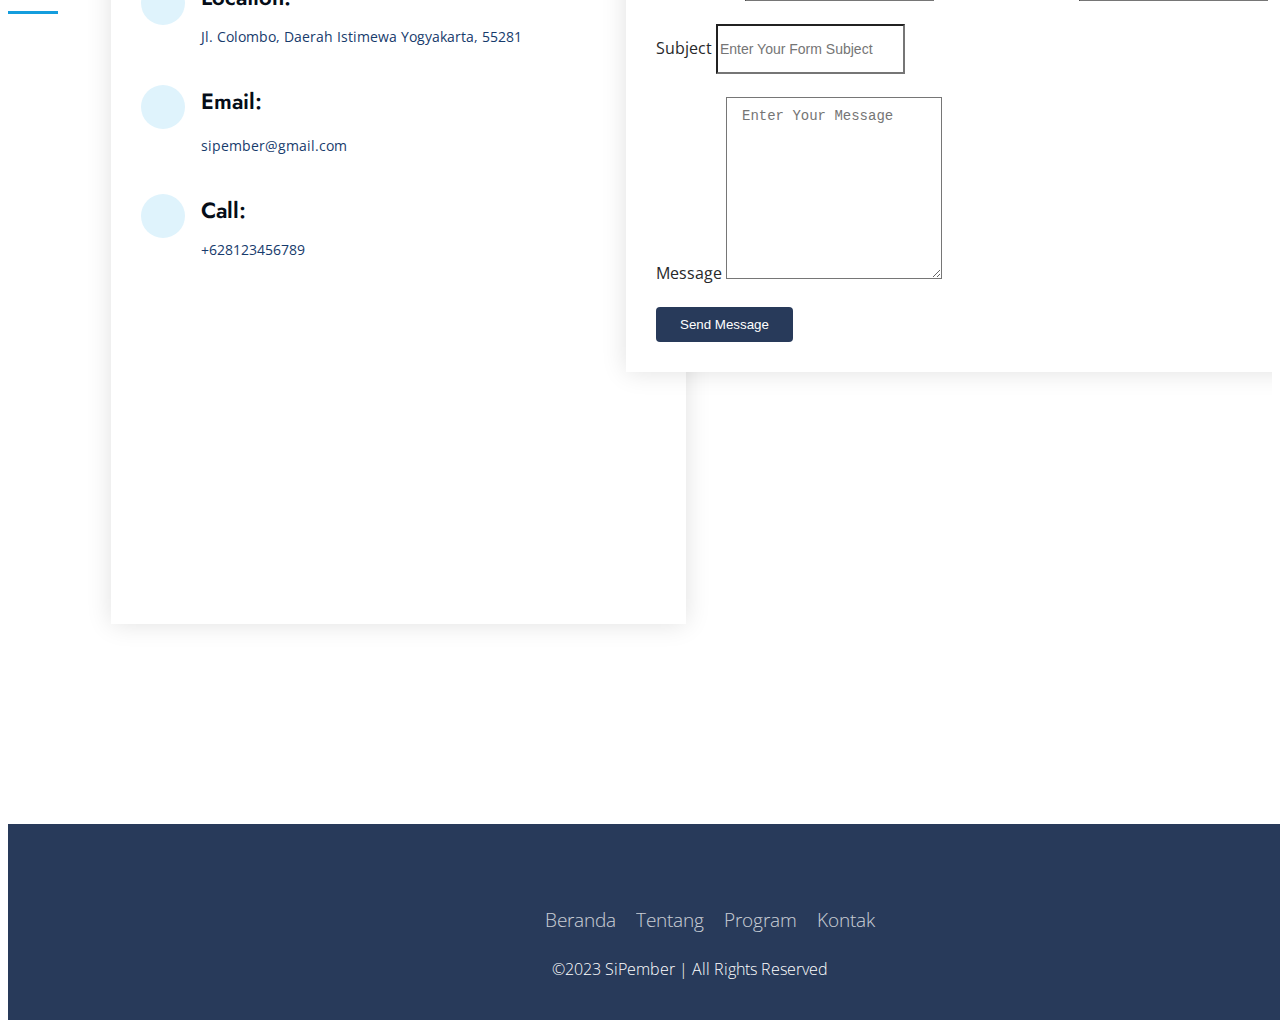
==== commit 7a0b1656: "Update index.html" ====
--- a/index.html
+++ b/index.html
@@ -96,7 +96,85 @@
       <div class="container">
         <div class="section-title">
           <h2>Tujuan SDGs</h2>
-          </div>
+        </div>
+
+        <div class="row">
+          <a href="#informasi" class="image">
+            <img src="https://sdgs.bappenas.go.id/website/wp-content/uploads/2017/08/xlogo-sdgs-01.jpg.pagespeed.ic.hkNXmk1Nhv.webp" alt="tujuan-1">
+          </a>
+
+          <a href="#goal1" class="image">
+            <img src="https://sdgs.bappenas.go.id/website/wp-content/uploads/2017/08/xlogo-sdgs-02.jpg.pagespeed.ic.mJkwVKZOBo.webp" alt="tujuan-2">
+          </a>
+
+          <a href="#goal2" class="image">
+            <img src="https://sdgs.bappenas.go.id/website/wp-content/uploads/2017/08/xlogo-sdgs-03.jpg.pagespeed.ic.qE-pUIVNW4.webp" alt="tujuan-3">
+          </a>
+
+          <a href="#goal3" class="image">
+            <img src="https://sdgs.bappenas.go.id/website/wp-content/uploads/2017/08/xlogo-sdgs-04.jpg.pagespeed.ic.7ie5fcKsBQ.webp" alt="tujuan-4">
+          </a>
+
+          <a href="#goal4" class="image">
+            <img src="https://sdgs.bappenas.go.id/website/wp-content/uploads/2017/08/xlogo-sdgs-05.jpg.pagespeed.ic.uYlpTRxbaA.webp" alt="tujuan-5">
+          </a>
+
+          <a href="#goal5" class="image">
+            <img src="https://sdgs.bappenas.go.id/website/wp-content/uploads/2017/08/xlogo-sdgs-06.jpg.pagespeed.ic.fbWlZ7y5Ab.webp" alt="tujuan-6">
+          </a>
+        </div>
+
+        <div class="row">
+          <a href="#goal6" class="image">
+            <img src="https://sdgs.bappenas.go.id/website/wp-content/uploads/2017/08/xlogo-sdgs-07.jpg.pagespeed.ic.9z1n7o4JXW.webp" alt="tujuan-7">
+          </a>
+
+          <a href="#goal5" class="image">
+            <img src="https://sdgs.bappenas.go.id/website/wp-content/uploads/2017/08/xlogo-sdgs-08.jpg.pagespeed.ic.QQgvZf1HHy.webp" alt="tujuan-8">
+          </a>
+
+          <a href="#goal8" class="image">
+            <img src="https://sdgs.bappenas.go.id/website/wp-content/uploads/2017/08/xlogo-sdgs-09.jpg.pagespeed.ic.p_LAKN3eu2.webp" alt="tujuan-9">
+          </a>
+
+          <a href="#goal9" class="image">
+            <img src="https://sdgs.bappenas.go.id/website/wp-content/uploads/2017/08/xlogo-sdgs-10-1.jpg.pagespeed.ic.51trAOaQnr.webp" alt="tujuan-10">
+          </a>
+
+          <a href="#goal10" class="image">
+            <img src="https://sdgs.bappenas.go.id/website/wp-content/uploads/2017/08/xlogo-sdgs-11.jpg.pagespeed.ic.BYyaUv5mWT.webp" alt="tujuan-11">
+          </a>
+
+          <a href="#goal11" class="image">
+            <img src="https://sdgs.bappenas.go.id/website/wp-content/uploads/2017/08/xlogo-sdgs-12.jpg.pagespeed.ic.gB-9G5glwW.webp" alt="tujuan-12">
+          </a>
+        </div>
+
+        <div class="row">
+          <a href="#goal12" class="image">
+            <img src="https://sdgs.bappenas.go.id/website/wp-content/uploads/2017/08/xlogo-sdgs-13.jpg.pagespeed.ic.5kGRwZDxj9.webp" alt="tujuan-13">
+          </a>
+
+          <a href="#goal13" class="image">
+            <img src="https://sdgs.bappenas.go.id/website/wp-content/uploads/2017/08/xlogo-sdgs-14.jpg.pagespeed.ic.Qh1rGG6ZBz.webp" alt="tujuan-14">
+          </a>
+
+          <a href="#goal14" class="image">
+            <img src="https://sdgs.bappenas.go.id/website/wp-content/uploads/2017/08/xlogo-sdgs-15.jpg.pagespeed.ic.2PacKBuM5i.webp" alt="tujuan-15">
+          </a>
+
+          <a href="#goal15" class="image">
+            <img src="https://sdgs.bappenas.go.id/website/wp-content/uploads/2017/08/xlogo-sdgs-16.jpg.pagespeed.ic.jADkYjrgx8.webp" alt="tujuan-16">
+          </a>
+
+          <a href="#goal16" class="image">
+            <img src="https://sdgs.bappenas.go.id/website/wp-content/uploads/2017/08/xlogo-sdgs-17.jpg.pagespeed.ic.0Ut94ExFXu.webp" alt="tujuan-17">
+          </a>
+
+          <a href="#tujuan" class="image">
+            <img src="https://sdgs.bappenas.go.id/website/wp-content/uploads/2020/07/xTPB-Logo.jpg.pagespeed.ic.gzsKFV1LrL.webp" alt="tujuan-akhir">
+          </a>
+        </div>
       </div>
     </section>
     <!--END OF TUJUAN SECTION -->
@@ -130,7 +208,7 @@
           <div class="icon-box">
             <h4><a href="#pilar" style="text-decoration: none;">Pilar Lingkungan</a></h4>
             <div class="pic"><img src="https://sdgs.bappenas.go.id/website/wp-content/uploads/2020/10/xBuku-Metadata-Pilar-Lingkungan-2020_Page_001.jpg.pagespeed.ic.Ggsoow1xTl.webp" class="img-fluid" alt=""></div>
-            <br><p>Pembangunan Pembangunan Lingkungan SDGs adalah tercapainya pengelolaan sumberdaya alam dan lingkungan yang berkelanjutan sebagai penyangga seluruh kehidupan​</p>
+            <br><p>Pembangunan Lingkungan SDGs adalah tercapainya pengelolaan sumberdaya alam dan lingkungan yang berkelanjutan sebagai penyangga seluruh kehidupan​</p>
           </div>
         </div>
 
@@ -156,6 +234,172 @@
           <h2>Informasi Umum SDGs</h2></div>
         </div>
 
+        <div class="goal" id="goal1">
+          <a href="https://www.undp.org/sustainable-development-goals/no-poverty" target="_blank" class="goal" style="text-decoration: none; color: black;">
+            <img src="https://sdgs.bappenas.go.id/website/wp-content/uploads/2017/08/xlogo-sdgs-01.jpg.pagespeed.ic.hkNXmk1Nhv.webp" alt="tujuan-1" width="15%" height="15%">
+            <div class="goal-content">
+              <p>Memberantas segala bentuk kemiskinan masih menjadi salah satu tantangan besar yang dihadapi kemanusiaan. Meskipun jumlah penduduk yang hidup dalam kemiskinan ekstrem telah berkurang hingga setengahnya dari 1,9 miliar pada 1990, menjadi 836 juta pada 2015 terlalu banyak yang masih harus berjuang bersusah payah untuk memenuhi kebutuhan dasar.
+                SDGs adalah komitmen berani untuk menyelesaikan apa yang kami mulai, yaitu mengakhiri kemiskinan dalam segala bentuk dan dimensinya pada tahun 2030. Hal ini termasuk membidik mereka yang hidup dalam situasi yang rentan, meningkatkan akses menuju sumber daya dan layanan mendasar, serta menyokong komunitas yang terdampak oleh konflik dan bencana yang berhubungan dengan iklim. 
+              </p>
+            </div>
+          </a>
+        </div>
+
+        <div class="goal" id="goal2">
+          <a href="https://www.undp.org/sustainable-development-goals/zero-hunger" target="_blank" class="goal" style="text-decoration: none; color: black;">
+            <img src="https://sdgs.bappenas.go.id/website/wp-content/uploads/2017/08/xlogo-sdgs-02.jpg.pagespeed.ic.mJkwVKZOBo.webp" alt="tujuan-1" width="15%" height="15%">
+            <div class="goal-content">
+              <p>Upaya untuk memerangi kelaparan dan kekurangan gizi telah meningkat secara signifikan sejak tahun 2000. Karena kelaparan, keresahan pangan dan kekurangan gizi untuk semua orang, bagaimanapun, akan memerlukan usaha yang terus menerus dan terfokus, terutama di Asia dan Afrika. Lebih banyak investasi di bidang pertanian, termasuk pengeluaran dan bantuan pemerintah, diperlukan untuk meningkatkan kapasitas produktivitas pertanian.
+                Beberapa kemajuan telah dicapai dalam mencegah distorsi di pasar pertanian dunia. Subsidi ekspor pertanian global berkurang 94 persen dari tahun 2000 sampai 2014. Pada bulan Desember 2015, anggota Organisasi Perdagangan Dunia mengadopsi keputusan menteri untuk menghapuskan subsidi ekspor untuk produk pertanian dan menahan tindakan ekspor yang memiliki dampak serupa.
+              </p>
+            </div>
+          </a>
+        </div>
+
+        <div class="goal" id="goal3">
+          <a href="https://www.undp.org/sustainable-development-goals/good-health" target="_blank" class="goal" style="text-decoration: none; color: black;">
+            <img src="https://sdgs.bappenas.go.id/website/wp-content/uploads/2017/08/xlogo-sdgs-03.jpg.pagespeed.ic.qE-pUIVNW4.webp" alt="tujuan-1" width="15%" height="15%">
+            <div class="goal-content">
+              <p>Sejak MDGs dibuat, telah ada pencapaian yang bersejarah dalam hal penurunan tingkat kematian anak, peningkatan kesehatan ibu hamil, serta perjuangan melawan HIV/AIDS, malaria serta penyakit lainnya. Sejak 1990, secara global terjadi penurunan lebih dari 50 persen kematian anak akibat penyakit yang bisa dicegah. Kematian ibu juga turun hingga 45 persen di seluruh dunia. Jumlah orang baru terinfeksi HIV/AIDS menurun hingga 30 persen antara tahun 2000 sampai 2013, dan lebih dari 6,2 juta orang telah diselamatkan dari Malaria.</p>
+            </div>
+          </a>
+        </div>
+
+        <div class="goal" id="goal4">
+          <a href="https://www.undp.org/sustainable-development-goals/quality-education" target="_blank" class="goal" style="text-decoration: none; color: black;">
+            <img src="https://sdgs.bappenas.go.id/website/wp-content/uploads/2017/08/xlogo-sdgs-04.jpg.pagespeed.ic.7ie5fcKsBQ.webp" alt="tujuan-1" width="15%" height="15%">
+            <div class="goal-content">
+              <p>Memastikan pendidikan berkualitas yang layak dan inklusif serta mendorong kesempatan belajar seumur hidup bagi semua orang.
+                Meraih pendidikan berkualitas dan inklusif untuk semua menegaskan kembali keyakinan bahwa pendidikan adalah salah satu alat paling kuat dan terbukti bagi berlangsungnya pembangunan berkelanjutan. Tujuan ini memastikan semua anak perempuan dan laki-laki bisa menyelesaikan pendidikan dasar dan menengah bebas biaya pada tahun 2030. Selain itu, tujuan ini juga menargetkan penyediaan akses pada pelatihan kejuruan yang terjangkau, serta menghilangkan kesenjangan gender dan kekayaan, demi mencapai akses universal pada pendidikan tinggi berkualitas.
+              </p>
+            </div>
+          </a>
+        </div>
+
+        <div class="goal" id="goal5">
+          <a href="https://www.undp.org/sustainable-development-goals/gender-equality" target="_blank" class="goal" style="text-decoration: none; color: black;">
+            <img src="https://sdgs.bappenas.go.id/website/wp-content/uploads/2017/08/xlogo-sdgs-05.jpg.pagespeed.ic.uYlpTRxbaA.webp" alt="tujuan-1" width="15%" height="15%">
+            <div class="goal-content">
+              <p>Meraih kesetaraan gender dan memberdayakan perempuan dan anak-anak perempuan.
+                Pemberdayaan perempuan dan mendorong kesetaraan gender sangat penting untuk mempercepat pembangunan berkelanjutan. Mengakhiri segala bentuk diskriminasi terhadap perempuan dan anak-anak perempuan bukan hanya soal hak asasi manusia, tapi ini juga memiliki efek berlipat ganda pada area pembangunan lainnya.
+                SDGs berusaha meneruskan pencapaian ini untuk memastikan agar diskriminasi terhadap perempuan dan anak perempuan di seluruh tempat bisa dihentikan.</p>
+            </div>
+          </a>
+        </div>
+
+        <div class="goal" id="goal6">
+          <a href="https://www.undp.org/sustainable-development-goals/clean-water-and-sanitation" target="_blank" class="goal" style="text-decoration: none; color: black;">
+            <img src="https://sdgs.bappenas.go.id/website/wp-content/uploads/2017/08/xlogo-sdgs-06.jpg.pagespeed.ic.fbWlZ7y5Ab.webp" alt="tujuan-1" width="15%" height="15%">
+            <div class="goal-content">
+              <p>Memastikan adanya akses universal pada sumber air yang aman dan terjangkau pada 2030 membutuhkan langkah kita untuk berinvestasi pada infrastruktur yang memadai, menyediakan fasilitas sanitasi, dan mendorong usaha kesehatan dan kebersihan pada setiap level. Melindungi dan memperbaiki ekosistem yang berhubungan dengan air seperti hutan, gunung, rawa dan sungai, menjadi sangat penting jika kita ingin mengurangi kelangkaan air. Kerja sama internasional juga dibutuhkan untuk mendorong efisiensi penggunaan air dan mendukung teknologi perawatan air di negara-negara berkembang.</p>
+            </div>
+          </a>
+        </div>
+
+        <div class="goal" id="goal7">
+          <a href="https://www.undp.org/sustainable-development-goals/affordable-and-clean-energy" target="_blank" class="goal" style="text-decoration: none; color: black;">
+            <img src="https://sdgs.bappenas.go.id/website/wp-content/uploads/2017/08/xlogo-sdgs-07.jpg.pagespeed.ic.9z1n7o4JXW.webp" alt="tujuan-1" width="15%" height="15%">
+            <div class="goal-content">
+              <p>Memastikan akses universal pada listrik yang terjangkau pada 2030 berarti kita harus berinvestasi dalam sumber-sumber energi bersih seperti matahari, angin, dan panas bumi. Memberlakukan standar yang efektif dari segi biaya untuk teknologi dengan daya jangkau yang lebih luas juga bisa mengurangi konsumsi listrik bangunan dan industri hingga 14 persen. Ini artinya bisa mengurangi pembangunan kira-kira 1.300 pembangkit listrik ukuran sedang. Mengembangkan infrastruktur dan meningkatkan mutu teknologi yang menyediakan sumber energi bersih di seluruh negara berkembang adalah target penting yang bisa mendorong pertumbuhan dan penyelamatan lingkungan.</p>
+            </div>
+          </a>
+        </div>
+
+        <div class="goal" id="goal8">
+          <a href="https://www.undp.org/sustainable-development-goals/decent-work-and-economic-growth" target="_blank" class="goal" style="text-decoration: none; color: black;">
+            <img src="https://sdgs.bappenas.go.id/website/wp-content/uploads/2017/08/xlogo-sdgs-08.jpg.pagespeed.ic.QQgvZf1HHy.webp" alt="tujuan-1" width="15%" height="15%">
+            <div class="goal-content">
+              <p>Mempromosikan pertumbuhan ekonomi berkelanjutan dan inklusif, lapangan pekerjaan dan pekerjaan yang layak untuk semua orang. SDG berusaha mendorong pertumbuhan ekonomi berkelanjutan dengan mencapai produktivitas lebih tinggi serta melalui inovasi teknologi. Mempromosikan kebijakan yang mendorong kewirausahaan dan penciptaan lapangan kerja adalah kuncinya, dan ini juga adalah cara efektif untuk menghentikan kerja paksa, perbudakan, dan perdagangan manusia. Dengan target-target tersebut, diharapkan tujuan untuk meraih ketenagakerjaan penuh dan produktif serta pekerjaan layak bagi semua orang bisa dicapai pada 2030.</p>
+            </div>
+          </a>
+        </div>
+
+        <div class="goal" id="goal9">
+          <a href="https://www.undp.org/sustainable-development-goals/industry-innovation-and-infrastructure" target="_blank" class="goal" style="text-decoration: none; color: black;">
+            <img src="https://sdgs.bappenas.go.id/website/wp-content/uploads/2017/08/xlogo-sdgs-09.jpg.pagespeed.ic.p_LAKN3eu2.webp" alt="tujuan-1" width="15%" height="15%">
+            <div class="goal-content">
+              <p>Membangun infrastruktur kuat, mempromosikan industrialisasi berkelanjutan dan mendorong inovasi.
+                Investasi berkelanjutan dalam infratruktur dan inovasi adalah penggerak penting pertumbuhan ekonomi dan pembangunan. Saat ini lebih dari setengah populasi dunia tinggal di perkotaan, karena itu transportasi massal dan energi terbarukan menjadi sangat penting, begitu juga dengan pertumbuhan industri baru serta teknologi informasi dan komunikasi.</p>
+            </div>
+          </a>
+        </div>
+
+        <div class="goal" id="goal10">
+          <a href="https://www.undp.org/sustainable-development-goals/reduced-inequalities" target="_blank" class="goal" style="text-decoration: none; color: black;">
+            <img src="https://sdgs.bappenas.go.id/website/wp-content/uploads/2017/08/xlogo-sdgs-10-1.jpg.pagespeed.ic.51trAOaQnr.webp" alt="tujuan-1" width="15%" height="15%">
+            <div class="goal-content">
+              <p>Mengurangi kesenjangan di dalam dan di antara negara-negara di dunia.
+                Kesenjangan pendapatan adalah masalah global yang membutuhkan solusi global. Hal ini melibatkan perbaikan aturan, pengawasan pasar dan institusi finansial, serta mendorong bantuan pembangunan dan investasi asing secara langsung pada wilayah-wilayah yang paling membutuhkan. Memfasilitasi perpindahan dan pergerakan penduduk yang aman juga menjadi kunci untuk menjembatani perbedaan yang semakin lebar.
+              </p>
+            </div>
+          </a>
+        </div>
+
+        <div class="goal" id="goal11">
+          <a href="https://www.undp.org/sustainable-development-goals/sustainable-cities-and-communities" target="_blank" class="goal" style="text-decoration: none; color: black;">
+            <img src="https://sdgs.bappenas.go.id/website/wp-content/uploads/2017/08/xlogo-sdgs-11.jpg.pagespeed.ic.BYyaUv5mWT.webp" alt="tujuan-1" width="15%" height="15%">
+            <div class="goal-content">
+              <p>Membuat perkotaan menjadi inklusif, aman, kuat, dan berkelanjutan. Kemiskinan ekstrem seringkali terpusat di wilayah perkotaan, dan pemerintahan nasional serta kota berjuang keras mengakomodasi pertambahan populasi di wilayah-wilayah ini. Menciptakan kota yang aman dan berkelanjutan berarti memastikan akses pada perumahan yang aman dan terjangkau, serta memperbaiki pemukiman kumuh. Ini juga melibatkan investasi pada transportasi umum, menciptakan ruang hijau bagi publik, dan meningkatkan perencanaan dan pengaturan perkotaan yang inklusif sekaligus melibatkan semua pihak.  </p>
+            </div>
+          </a>
+        </div>
+
+        <div class="goal" id="goal12">
+          <a href="https://www.undp.org/sustainable-development-goals/responsible-consumption-and-production" target="_blank" class="goal" style="text-decoration: none; color: black;">
+            <img src="https://sdgs.bappenas.go.id/website/wp-content/uploads/2017/08/xlogo-sdgs-12.jpg.pagespeed.ic.gB-9G5glwW.webp" alt="tujuan-1" width="15%" height="15%">
+            <div class="goal-content">
+              <p>Memastikan pola konsumsi dan produksi yang berkelanjutan
+                Meraih pertumbuhan ekonomi dan pembangunan berkelanjutan berarti kita harus menyadari pentingnya pengurangan jejak ekologi dengan mengubah cara kita memproduksi dan mengkonsumsi makanan dan sumber daya lainnya. Pertanian adalah pengguna air terbesar di seluruh dunia, dan saat ini irigasi mengambil sekitar 70 persen penggunaan air bersih yang layak digunakan manusia.</p>
+            </div>
+          </a>
+        </div>
+
+        <div class="goal" id="goal13">
+          <a href="https://www.undp.org/sustainable-development-goals/climate-action" target="_blank" class="goal" style="text-decoration: none; color: black;">
+            <img src="https://sdgs.bappenas.go.id/website/wp-content/uploads/2017/08/xlogo-sdgs-13.jpg.pagespeed.ic.5kGRwZDxj9.webp" alt="tujuan-1" width="15%" height="15%">
+            <div class="goal-content">
+              <p>Mengambil langkah penting untuk melawan perubahan iklim dan dampaknya. Memperkuat kegigihan dan kapasitas adaptasi wilayah-wilayah yang lebih rentan, seperti negara-negara di tengah benua dan negara kepulauan, harus berjalan beriringan dengan usaha meningkatkan kesadaran dan memasukkan langkah-langkahnya pada kebijakan dan strategi nasional.</p>
+            </div>
+          </a>
+        </div>
+
+        <div class="goal" id="goal14">
+          <a href="https://www.undp.org/sustainable-development-goals/below-water" target="_blank" class="goal" style="text-decoration: none; color: black;">
+            <img src="https://sdgs.bappenas.go.id/website/wp-content/uploads/2017/08/xlogo-sdgs-14.jpg.pagespeed.ic.Qh1rGG6ZBz.webp" alt="tujuan-1" width="15%" height="15%">
+            <div class="goal-content">
+              <p>Pelindungan dan penggunaan samudera, laut dan sumber daya kelautan secara berkelanjutan
+                Samudera dunia-suhu, unsur kimia, arus, dan kehidupan di dalamnya-adalah penggerak sistem global yang membuat Bumi bisa dihuni oleh manusia. Cara kita mengelola sumber daya vital ini sangat penting bagi kehidupan manusia secara keseluruhan, dan untuk mengimbangi dampak dari perubahan iklim.</p>
+            </div>
+          </a>
+        </div>
+
+        <div class="goal" id="goal15">
+          <a href="https://www.undp.org/sustainable-development-goals/life-on-land" target="_blank" class="goal" style="text-decoration: none; color: black;">
+            <img src="https://sdgs.bappenas.go.id/website/wp-content/uploads/2017/08/xlogo-sdgs-15.jpg.pagespeed.ic.2PacKBuM5i.webp" alt="tujuan-1" width="15%" height="15%">
+            <div class="goal-content">
+              <p>Mengelola hutan secara berkelanjutan, melawan perubahan lahan menjadi gurun, menghentikan dan merehabilitasi kerusakan lahan, menghentikan kepunahan keanekaragaman hayati. SDG berusaha melindungi dan memperbaiki penggunaan ekosistem darat seperti hutan, rawa, lahan dan gunung pada 2020. Mempromosikan pengelolaan hutan yang berkelanjutan dan menghentikan penebangan hutan juga sangat penting untuk menghentikan dampak perubahan iklim. Harus segera dilakukan tindakan untuk mengurangi hilangnya habitat alami dan keanekaragaman hayati yang merupakan bagian dari warisan kita bersama.</p>
+            </div>
+          </a>
+        </div>
+
+        <div class="goal" id="goal16">
+          <a href="https://www.undp.org/sustainable-development-goals/peace-justice-and-strong-institutions" target="_blank" class="goal" style="text-decoration: none; color: black;">
+            <img src="https://sdgs.bappenas.go.id/website/wp-content/uploads/2017/08/xlogo-sdgs-16.jpg.pagespeed.ic.jADkYjrgx8.webp" alt="tujuan-1" width="15%" height="15%">
+            <div class="goal-content">
+              <p>Mendorong masyarakat adil, damai, dan inklusif  Perdamaian, stabilitas, hak-hak asasi manusia dan pemerintahan efektif berdasarkan aturan hukum adalah jalur pentimg menuju pembangunan berkelanjutan. SDG berusaha mengurangi segala bentuk kekerasan secara signifikan, dan bekerja dengan pemerintah dan komunitas untuk menemukan solusi jangka panjang menghadapi konflik dan rasa tidak aman. Memperkuat aturan hukum dan mempromosikan hak-hak asasi manusia adalah kunci untuk berjalannya proses ini, selain juga mengurangi peredaran senjata ilegal dan memperkuat partisipasi negara-negara berkembang dalam institusi dan pemerintahan global. </p>
+            </div>
+          </a>
+        </div>
+
+        <div class="goal" id="goal17">
+          <a href="https://www.undp.org/sustainable-development-goals/partnerships-for-the-goals" target="_blank" class="goal" style="text-decoration: none; color: black;">
+            <img src="https://sdgs.bappenas.go.id/website/wp-content/uploads/2017/08/xlogo-sdgs-17.jpg.pagespeed.ic.0Ut94ExFXu.webp" alt="tujuan-1" width="15%" height="15%">
+            <div class="goal-content">
+              <p>Menghidupkan kembali kemitraan global demi pembangunan berkelanjutan
+                SDG hanya bisa terwujud dengan komitmen kuat pada kemitraan dan kerja sama global. Meskipun bantuan pembangunan resmi dari negara-negara maju meningkat hingga 66 persen antara tahun 2000 sampai 2014, krisis kemanusiaan akibat konflik dan bencana alam terus menuntut bantuan dan sumber-sumber finansial. Banyak negara yang juga meminta bantuan pembangunan resmi untuk meningkatkan pertumbuhan dan perdagangan. Tidak pernah dunia terhubung lebih baik daripada saat ini.</p>
+            </div>
+          </a>
+        </div>
       </div>
     </section>
     <!-- END OF RESUME SECTION -->
@@ -164,13 +408,79 @@
     <section id="jalan" class="skills section-bg">
       <div class="container">
 
-        <div class="section-title">
+        <div id="rusak" class="section-title">
           <h2>Infrastruktur Jalan</h2>
-          <p>Here are the skills that i learned from the experience 
-            that i have so far. Starting from web development, project management, computer skills, and design skills.</p>
-        </div>
-
-        
+          <h4>Data Kerusakan Jalan di Indonesia</h4><br>
+
+          <table cellspacing='0'>
+            <thead>
+              <tr>
+                <th>No.</th>
+                <th>Nama</th>
+                <th>Tahun</th>
+                <th>Data</th>
+              </tr>
+            </thead>
+            <tbody>
+              <tr>
+                <td>1</td>
+                <td>Kondisi Permukaan Jalan Nasional</td>
+                <td>2021</td>
+                <td>
+                  <a target="_blank" href="https://data.pu.go.id/dataset/kondisi-permukaan-jalan-nasional/resource/797a1ab8-1afb-483c-8ecc-b8eeab49e7a4">Data 2021</a>  
+                </td>
+              </tr>
+              <tr>
+                <td>2</td>
+                <td>Kondisi Permukaan Jalan Nasional</td>
+                <td>2020</td>
+                <td>
+                  <a target="_blank" href="https://data.pu.go.id/dataset/kondisi-permukaan-jalan-nasional/resource/46fc2b34-a15e-48d4-b152-6065d080baae">Data 2020</a> 
+                </td>
+              </tr>
+              <tr>
+                <td>3</td>
+                <td>Kondisi Permukaan Jalan Nasional</td>
+                <td>2019</td>
+                <td>
+                  <a target="_blank" href="https://data.pu.go.id/dataset/kondisi-permukaan-jalan-nasional/resource/29d6370b-39d0-487d-9259-6f0431334509">Data 2019</a> 
+                </td>
+              </tr>
+              <tr>
+                <td>4</td>
+                <td>Kondisi Permukaan Jalan Nasional</td>
+                <td>2018</td>
+                <td>
+                  <a target="_blank" href="https://data.pu.go.id/dataset/kondisi-permukaan-jalan-nasional/resource/46123181-ac2c-4e74-9552-0fdd09a98b71">Data 2018</a> 
+                </td>
+              </tr>
+              <tr>
+                <td>5</td>
+                <td>Kondisi Permukaan Jalan Nasional</td>
+                <td>2017</td>
+                <td>
+                  <a target="_blank" href="https://data.pu.go.id/dataset/kondisi-permukaan-jalan-nasional/resource/27c8739e-8829-4578-90fa-5e5fae42e421">Data 2017</a> 
+                </td>
+              </tr>
+              <tr>
+                <td>6</td>
+                <td>Kondisi Permukaan Jalan Nasional</td>
+                <td>2016</td>
+                <td>
+                  <a target="_blank" href="https://data.pu.go.id/dataset/kondisi-permukaan-jalan-nasional/resource/bed95f0a-7666-43e1-970b-98618dd94ee3">Data 2016</a> 
+                </td>
+              </tr>
+              <tr>
+                <td>7</td>
+                <td>Kondisi Permukaan Jalan Nasional</td>
+                <td>2015</td>
+                <td>
+                  <a target="_blank" href="https://data.pu.go.id/dataset/kondisi-permukaan-jalan-nasional/resource/992ffe9f-9f4a-4492-ba55-e959ec05fc35">Data 2015</a> 
+                </td>
+              </tr>
+            </tbody>
+          </table>        
+          </div>
       </div>
     </section>
     <!-- END OF JALAN SECTION -->
@@ -185,7 +495,7 @@
         <div class="faq-list">
           <ul>
             <li data-aos="fade-up" data-aos-delay="100">
-              <i class="bx bx-help-circle icon-help"></i> <a data-bs-toggle="collapse" class="collapse" data-bs-target="#faq-list-1">Apa itu pembangunan berkelanjutan?<i class="bx bx-chevron-down icon-show"></i><i class="bx bx-chevron-up icon-close"></i></a>
+              <i class="bx bx-help-circle icon-help"></i> <a data-bs-toggle="collapse" class="collapse" data-bs-target="#faq-list-1" style="text-decoration: none;">Apa itu pembangunan berkelanjutan?<i class="bx bx-chevron-down icon-show"></i><i class="bx bx-chevron-up icon-close"></i></a>
               <div id="faq-list-1" class="collapse show" data-bs-parent=".faq-list">
                 <p>
                   Pembangunan berkelanjutan didefinisikan sebagai pembangunan yang memenuhi kebutuhan saat ini tanpa mengorbankan kemampuan generasi masa mendatang untuk memenuhi kebutuhan mereka sendiri. Pembangunan berkelanjutan menyerukan upaya Bersama guna membangun masa depan yang inklusif, berkelanjutan dan tangguh untuk manusia dan planet. Agar pembangunan berkelanjutan dapat dicapai, penting untuk menyelaraskan tiga elemen inti: pertumbuhan ekonomi, inklusi sosial dan perlindungan lingkungan hidup. Elemen-elemen ini saling terkait dan semuanya amat penting untuk kesejahteraan diri individu dan masyarakat.
@@ -194,40 +504,20 @@
             </li>
     
             <li data-aos="fade-up" data-aos-delay="120">
-              <i class="bx bx-help-circle icon-help"></i> <a data-bs-toggle="collapse" data-bs-target="#faq-list-2" class="collapsed">Apa saja Tujuan Pembangunan Berkelanjutan?<i class="bx bx-chevron-down icon-show"></i><i class="bx bx-chevron-up icon-close"></i></a>
+              <i class="bx bx-help-circle icon-help"></i> <a data-bs-toggle="collapse" data-bs-target="#faq-list-2" class="collapsed" style="text-decoration: none;">Apa saja Tujuan Pembangunan Berkelanjutan?<i class="bx bx-chevron-down icon-show"></i><i class="bx bx-chevron-up icon-close"></i></a>
               <div id="faq-list-2" class="collapse" data-bs-parent=".faq-list">
                 <p>
                   Sebanyak 193 Negara Anggota Perserikatan Bangsa- Bangsa (PBB) mencapai konsensus atas dokumen yang berorientasi pada hasil dari agenda pembangunan berkelanjutan yang baru, berjudul, “Transforming Our World: The 2030 Agenda for Sustainable Development” (“Mengubah Dunia Kita: Agenda 2030 untuk Pembangunan Berkelanjutan).
                   <br><br>Agenda ini memuat 17 tujuan dan 169 target. Daftar lengkap tujuan dan target-target pembangunan tersedia di:
-                  <br><a href="http://www.un.org/sustainabledevelopment/sustainable-development-goals/">http://www.un.org/sustainabledevelopment/sustainable-development-goals/</a>
+                  <br><a href="http://www.un.org/sustainabledevelopment/sustainable-development-goals/" target="_blank" style="text-decoration: none;">http://www.un.org/sustainabledevelopment/sustainable-development-goals/</a>
                   <br><br>Dokumen hasil tersedia di: 
-                  <br><a href="https://sustainabledevelopment.un.org/post2015/transformingourworld">https://sustainabledevelopment.un.org/post2015/transformingourworld</a>
+                  <br><a href="https://sustainabledevelopment.un.org/post2015/transformingourworld" target="_blank" style="text-decoration: none;">https://sustainabledevelopment.un.org/post2015/transformingourworld</a>
                 </p>
-              </div>
-            </li>
-    
-            <li data-aos="fade-up" data-aos-delay="140">
-              <i class="bx bx-help-circle icon-help"></i> <a data-bs-toggle="collapse" data-bs-target="#faq-list-3" class="collapsed">Mengapa Tujuan Pembangunan Berkelanjutan sangat luas dibandingkan dengan Tujuan Pembangunan Milenium yang sangat spesifik?<i class="bx bx-chevron-down icon-show"></i><i class="bx bx-chevron-up icon-close"></i></a>
-              <div id="faq-list-3" class="collapse" data-bs-parent=".faq-list">
-                <p>
-                  Terdapat 17 tujuan pembangunan berkelanjutan dengan 169 target, dibandingkan dengan 8 Tujuan Pembangunan Milenium dengan 21 target. Tantangan yang rumit yang ada di dunia saat ini meminta agar sejumlah isu tercakup dalam tujuan pembangunan yang baru. Juga penting untuk menanggapi penyebab utama dari persoalan-persoalan yang ada dan bukan hanya gejalanya saja.
-                </p>
-                <p>
-                  Tujuan Pembangunan Berkelanjutan merupakan hasil proses negosiasi yang melibatkan 193 Negara Anggota PBB dan juga partisipasi dari masyarakat sipil dan pemangku kepentingan lainnya yang tidak pernah terjadi sebelumnya. Hal ini menghasilkan representasi dari sejumlah besar kepentingan dan perspektif.
-                </p>
-
-                <p>
-                  Di sisi lain, MDGs dihasilkan oleh sekelompok ahli di belakang pintu tertutup. SDGs cakupannya luas Karena mereka menanggapi elemen-elemen yang saling terkait dari pembangunan berkelanjutan: pertumbuhan ekonomi, inklusi sosial dan perlindungan terhadap lingkungan. Fokus utama MDGs adalah pada agenda sosial.
-                </p>
-
-                </p>
-                MDGs menargetkan negara-negara berkembang, khususnya yang termiskin, sementara SDGs akan berlaku bagi seluruh dunia, baik negara maju maupun berkembang.
-                <p>
               </div>
             </li>
     
             <li data-aos="fade-up" data-aos-delay="160">
-              <i class="bx bx-help-circle icon-help"></i> <a data-bs-toggle="collapse" data-bs-target="#faq-list-4" class="collapsed">Bagaimana SDGs berbeda dari MDGs?<i class="bx bx-chevron-down icon-show"></i><i class="bx bx-chevron-up icon-close"></i></a>
+              <i class="bx bx-help-circle icon-help"></i> <a data-bs-toggle="collapse" data-bs-target="#faq-list-4" class="collapsed" style="text-decoration: none;">Bagaimana SDGs berbeda dari MDGs?<i class="bx bx-chevron-down icon-show"></i><i class="bx bx-chevron-up icon-close"></i></a>
               <div id="faq-list-4" class="collapse" data-bs-parent=".faq-list">
                 <p>
                 17 Tujuan Pembangunan Berkelanjutan dengan 169 target lebih luas cakupannya dan akan lebih jauh mampu menanggapi akar penyebab utama dari kemiskinan dan kebutuhan universal atas pembangunan yang bekerja bagi semua orang dibandingkan dengan MDGs. Tujuan-tujuan ini mencakup tiga dimensi dari pembangunan berkelanjutan: pertumbuhan ekonomi, inklusi sosial dan perlindungan terhadap lingkungan.
@@ -246,7 +536,6 @@
                 </p>
               </div>
             </li>
-
           </ul>
         </div>
       </div>
--- a/assets/css/style.css
+++ b/assets/css/style.css
@@ -0,0 +1,1310 @@
+/* Main Color :
+/* #283A5A
+/* #37b3ed
+
+/*--------------------------------------------------------------
+# General
+--------------------------------------------------------------*/
+body 
+{
+  font-family: "Open Sans", sans-serif;
+  color: #272829;
+}
+
+a 
+{
+  color: #149ddd;
+  text-decoration: none;
+}
+
+a:hover 
+{
+  color: #37b3ed;
+  text-decoration: none;
+}
+
+p
+{
+  text-align: justify;
+}
+
+h1, h2, h3, h4, h5, h6 
+{
+  font-family: "Jost", sans-serif;
+  font-weight: bold;
+}
+
+/*--------------------------------------------------------------
+# Header
+--------------------------------------------------------------*/
+#header {
+  background-color: #283A5A;
+  transition: all 0.5s;
+  z-index: 1000;
+  padding: 15px 0;
+}
+
+#header .logo {
+  font-size: 30px;
+  margin: 0;
+  padding: 0;
+  line-height: 1;
+  font-weight: 500;
+  letter-spacing: 2px;
+  text-transform: uppercase;
+}
+
+#header .logo a {
+  text-decoration: none;
+  color: #fff;
+}
+
+#header .logo img {
+  max-height: 40px;
+}
+
+/*--------------------------------------------------------------
+# Nav Menu
+--------------------------------------------------------------*/
+/**
+* Desktop Navigation 
+*/
+.navbar {
+  padding: auto;
+}
+
+.navbar ul {
+  margin: 0;
+  padding: 0;
+  display: flex;
+  list-style: none;
+  align-items: center;
+}
+
+.navbar li {
+  position: relative;
+}
+
+.navbar a,
+.navbar a:focus {
+  display: flex;
+  align-items: center;
+  justify-content: space-between;
+  padding: 10px 0 10px 30px;
+  font-size: 15px;
+  font-weight: 500;
+  color: #fff;
+  white-space: nowrap;
+  transition: 0.3s;
+}
+
+.navbar a i,
+.navbar a:focus i {
+  font-size: 12px;
+  line-height: 0;
+  margin-left: 5px;
+}
+
+.navbar a:hover,
+.navbar .active,
+.navbar .active:focus,
+.navbar li:hover>a {
+  color: #47b2e4;
+}
+
+.navbar .dropdown ul {
+  display: block;
+  position: absolute;
+  left: 14px;
+  top: calc(100% + 30px);
+  margin: 0;
+  padding: 10px 0;
+  z-index: 99;
+  opacity: 0;
+  visibility: hidden;
+  background: #fff;
+  box-shadow: 0px 0px 30px rgba(127, 137, 161, 0.25);
+  transition: 0.3s;
+  border-radius: 4px;
+}
+
+.navbar .dropdown ul li {
+  min-width: 200px;
+}
+
+.navbar .dropdown ul a {
+  padding: 10px 20px;
+  font-size: 14px;
+  text-transform: none;
+  font-weight: 500;
+  color: #0c3c53;
+}
+
+.navbar .dropdown ul a i {
+  font-size: 12px;
+}
+
+.navbar .dropdown ul a:hover,
+.navbar .dropdown ul .active:hover,
+.navbar .dropdown ul li:hover>a {
+  color: #47b2e4;
+}
+
+.navbar .dropdown:hover>ul {
+  opacity: 1;
+  top: 100%;
+  visibility: visible;
+}
+
+.navbar .dropdown .dropdown ul {
+  top: 0;
+  left: calc(100% - 30px);
+  visibility: hidden;
+}
+
+.navbar .dropdown .dropdown:hover>ul {
+  opacity: 1;
+  top: 0;
+  left: 100%;
+  visibility: visible;
+}
+
+@media (max-width: 1366px) {
+  .navbar .dropdown .dropdown ul {
+    left: -90%;
+  }
+
+  .navbar .dropdown .dropdown:hover>ul {
+    left: -100%;
+  }
+}
+
+/*--------------------------------------------------------------
+# home Section
+--------------------------------------------------------------*/
+#home {
+  width: 100%;
+  height: 80vh;
+  background: #37517e;
+}
+
+#home .container {
+  padding-top: 72px;
+}
+
+#home h1 {
+  margin: 0 0 10px 0;
+  font-size: 48px;
+  font-weight: 700;
+  line-height: 56px;
+  color: #fff;
+}
+
+#home h2 {
+  color: rgba(255, 255, 255, 0.6);
+  margin-bottom: 50px;
+  font-size: 24px;
+}
+
+#home .getstarted, #home .getstarted:focus {
+  text-decoration: none;
+  position: relative;
+  padding: 8px 20px;
+  margin: 1%;
+  border-radius: 50px;
+  color: #fff;
+  font-size: 25px;
+  border: 2px solid #47b2e4;
+  font-weight: 500;
+}
+
+#home .getstarted:hover,
+#home .getstarted:focus:hover {
+  color: #fff;
+  background: #31a9e1;
+}
+
+#home .animated {
+  animation: up-down 2s ease-in-out infinite alternate-reverse both;
+}
+
+@media (max-width: 991px) {
+  #home {
+    height: 100vh;
+    text-align: center;
+  }
+
+  #home .animated {
+    -webkit-animation: none;
+    animation: none;
+  }
+
+  #home .home-img {
+    text-align: center;
+  }
+
+  #home .home-img img {
+    width: 50%;
+  }
+}
+
+@media (max-width: 768px) {
+  #home h1 {
+    font-size: 28px;
+    line-height: 36px;
+  }
+
+  #home h2 {
+    font-size: 18px;
+    line-height: 24px;
+    margin-bottom: 30px;
+  }
+
+  #home .home-img img {
+    width: 70%;
+  }
+}
+
+@media (max-width: 575px) {
+  #home .home-img img {
+    width: 80%;
+  }
+
+  #home .btn-get-started {
+    font-size: 16px;
+    padding: 10px 24px 11px 24px;
+  }
+}
+
+@-webkit-keyframes up-down {
+  0% {
+    transform: translateY(10px);
+  }
+
+  100% {
+    transform: translateY(-10px);
+  }
+}
+
+@keyframes up-down {
+  0% {
+    transform: translateY(10px);
+  }
+
+  100% {
+    transform: translateY(-10px);
+  }
+}
+
+/*--------------------------------------------------------------
+# Back to top button
+--------------------------------------------------------------*/
+.back-to-top {
+  position: fixed;
+  visibility: hidden;
+  opacity: 0;
+  right: 15px;
+  bottom: 15px;
+  z-index: 996;
+  background: #283A5A;
+  width: 40px;
+  height: 40px;
+  border-radius: 50px;
+  transition: all 0.4s;
+}
+
+.back-to-top i {
+  font-size: 28px;
+  color: #fff;
+  line-height: 0;
+}
+
+.back-to-top:hover {
+  background: #2eafec;
+  color: #fff;
+}
+
+.back-to-top.active {
+  visibility: visible;
+  opacity: 1;
+}
+
+/*--------------------------------------------------------------
+# home Section
+--------------------------------------------------------------*/
+#home {
+  width: 100%;
+  height: 100vh;
+  background: url("../img/background2.avif") top center;
+  background-size: cover;
+}
+
+#home:before {
+  content: "";
+  background: rgba(5, 13, 24, 0.3);
+  position: absolute;
+  bottom: 0;
+  top: 0;
+  left: 0;
+  right: 0;
+  z-index: 1;
+}
+
+#home .home-container {
+  position: relative;
+  z-index: 2;
+  min-width: 300px;
+}
+
+#home h1 {
+  margin: 0 0 10px 0;
+  font-size: 64px;
+  font-weight: 700;
+  line-height: 56px;
+  color: #fff;
+}
+
+#home p {
+  color: #fff;
+  margin-bottom: 50px;
+  font-size: 26px;
+  font-family: "Poppins", sans-serif;
+}
+
+#home p span {
+  color: #fff;
+  padding-bottom: 4px;
+  letter-spacing: 1px;
+  border-bottom: 3px solid #149ddd;
+}
+
+@media (min-width: 1024px) {
+  #home {
+    background-attachment: fixed;
+  }
+}
+
+@media (max-width: 768px) {
+  #home h1 {
+    font-size: 28px;
+    line-height: 36px;
+  }
+
+  #home h2 {
+    font-size: 18px;
+    line-height: 24px;
+    margin-bottom: 30px;
+  }
+}
+
+/*--------------------------------------------------------------
+# Sections General
+--------------------------------------------------------------*/
+section {
+  padding: 60px 0;
+  overflow: hidden;
+}
+
+.section-bg {
+  background: #f5f8fd;
+}
+
+.section-title {
+  padding-bottom: 30px;
+}
+
+.section-title h2 {
+  font-size: 32px;
+  font-weight: bold;
+  margin-bottom: 20px;
+  padding-bottom: 20px;
+  position: relative;
+  color: #173b6c;
+}
+
+.section-title h2::after {
+  content: "";
+  position: absolute;
+  display: block;
+  width: 50px;
+  height: 3px;
+  background: #149ddd;
+  bottom: 0;
+  left: 0;
+}
+
+.section-title p {
+  margin-bottom: 0;
+}
+
+/*--------------------------------------------------------------
+# PENGENALAN
+--------------------------------------------------------------*/
+.about {
+  padding-top: 110px;
+}
+
+.about .content h3 {
+  font-weight: 700;
+  font-size: 26px;
+  color: #173b6c;
+}
+
+/*--------------------------------------------------------------
+# TUJUAN
+--------------------------------------------------------------*/
+.about2 {
+  padding-top: 110px;
+  background: #f5f8fd;
+}
+
+.about2 .content h3 {
+  font-weight: 700;
+  font-size: 26px;
+  color: #173b6c;
+}
+
+.container {
+  display: flex;
+  flex-wrap: wrap;
+}
+
+.row {
+  display: flex;
+  justify-content: space-between;
+}
+
+.image {
+  flex-basis: 16.6667%;
+  margin-bottom: 10px;
+  position: relative;
+  overflow: visible;
+}
+
+.image img {
+  width: 100%;
+  height: auto;
+  transition: transform 0.3s ease;
+}
+
+.image:hover img {
+  transform: scale(1.1);
+}
+
+.image::after {
+  content: '';
+  position: absolute;
+  top: 0;
+  left: 0;
+  width: 100%;
+  height: 100%;
+  opacity: 0;
+  transition: opacity 0.3s ease;
+}
+
+.image:hover::after {
+  opacity: 1;
+}
+
+/*--------------------------------------------------------------
+# JALAN
+--------------------------------------------------------------*/
+.skills
+{
+  padding-top: 110px;
+  background: #ffffff;
+}
+
+.skills .progress {
+  height: 60px;
+  display: block;
+  background: none;
+  border-radius: 0;
+}
+
+.skills .progress .skill {
+  padding: 0;
+  margin: 0 0 6px 0;
+  text-transform: uppercase;
+  display: block;
+  font-weight: 600;
+  font-family: "Poppins", sans-serif;
+  color: #050d18;
+}
+
+.skills .progress .skill .val {
+  float: right;
+  font-style: normal;
+}
+
+.skills .progress-bar-wrap {
+  background: #dce8f8;
+  height: 10px;
+}
+
+.skills .progress-bar {
+  width: 1px;
+  height: 10px;
+  transition: 0.9s;
+  background-color: #149ddd;
+}
+
+/*--------------------------------------------------------------
+# INFRASTRUKTUR
+--------------------------------------------------------------*/
+.resume {
+  padding-top: 110px;
+  background: #f5f8fd;
+}
+.goal {
+  display: flex;
+  align-items: center;
+  margin-bottom: 10px;
+  padding-left: 50px;
+  padding-right: 50px;
+  cursor: pointer;
+  transition: transform 0.3s ease;
+}
+
+.goal:hover {
+  transform: scale(1.05);
+}
+
+.goal img {
+  margin-right: 20px;
+}
+
+.goal-title {
+  margin: 0;
+}
+
+.goal:hover .goal-content {
+  display: block;
+}
+
+/*--------------------------------------------------------------
+# Portfolio
+--------------------------------------------------------------*/
+.portfolio {
+  padding-top: 110px;
+}
+.portfolio .portfolio-item {
+  margin-bottom: 30px;
+}
+
+.portfolio #portfolio-flters {
+  padding: 0;
+  margin: 0 auto 35px auto;
+  list-style: none;
+  text-align: center;
+  background: #fff;
+  border-radius: 50px;
+  padding: 2px 15px;
+}
+
+.portfolio #portfolio-flters li {
+  cursor: pointer;
+  display: inline-block;
+  padding: 10px 15px 8px 15px;
+  font-size: 14px;
+  font-weight: 600;
+  line-height: 1;
+  text-transform: uppercase;
+  color: #272829;
+  margin-bottom: 5px;
+  transition: all 0.3s ease-in-out;
+}
+
+.portfolio #portfolio-flters li:hover,
+.portfolio #portfolio-flters li.filter-active {
+  color: #149ddd;
+}
+
+.portfolio #portfolio-flters li:last-child {
+  margin-right: 0;
+}
+
+.portfolio .portfolio-wrap {
+  transition: 0.3s;
+  position: relative;
+  overflow: hidden;
+  z-index: 1;
+}
+
+.portfolio .portfolio-wrap::before {
+  content: "";
+  background: rgba(255, 255, 255, 0.5);
+  position: absolute;
+  left: 0;
+  right: 0;
+  top: 0;
+  bottom: 0;
+  transition: all ease-in-out 0.3s;
+  z-index: 2;
+  opacity: 0;
+}
+
+.portfolio .portfolio-wrap .portfolio-links {
+  opacity: 1;
+  left: 0;
+  right: 0;
+  bottom: -60px;
+  z-index: 3;
+  position: absolute;
+  transition: all ease-in-out 0.3s;
+  display: flex;
+  justify-content: center;
+}
+
+.portfolio .portfolio-wrap .portfolio-links a {
+  color: #fff;
+  font-size: 28px;
+  text-align: center;
+  background: rgba(20, 157, 221, 0.75);
+  transition: 0.3s;
+  width: 50%;
+}
+
+.portfolio .portfolio-wrap .portfolio-links a:hover {
+  background: rgba(20, 157, 221, 0.95);
+}
+
+.portfolio .portfolio-wrap .portfolio-links a+a {
+  border-left: 1px solid #37b3ed;
+}
+
+.portfolio .portfolio-wrap:hover::before {
+  top: 0;
+  left: 0;
+  right: 0;
+  bottom: 0;
+  opacity: 1;
+}
+
+.portfolio .portfolio-wrap:hover .portfolio-links {
+  opacity: 1;
+  bottom: 0;
+}
+
+/*--------------------------------------------------------------
+# Portfolio Details
+--------------------------------------------------------------*/
+.portfolio-details {
+  padding-top: 40px;
+}
+
+.portfolio-details .portfolio-details-slider img {
+  width: 100%;
+}
+
+.portfolio-details .portfolio-details-slider .swiper-pagination {
+  margin-top: 20px;
+  position: relative;
+}
+
+.portfolio-details .portfolio-details-slider .swiper-pagination .swiper-pagination-bullet {
+  width: 12px;
+  height: 12px;
+  background-color: #fff;
+  opacity: 1;
+  border: 1px solid #149ddd;
+}
+
+.portfolio-details .portfolio-details-slider .swiper-pagination .swiper-pagination-bullet-active {
+  background-color: #149ddd;
+}
+
+.portfolio-details .portfolio-info {
+  padding: 30px;
+  box-shadow: 0px 0 30px rgba(5, 13, 24, 0.08);
+}
+
+.portfolio-details .portfolio-info h3 {
+  font-size: 22px;
+  font-weight: 700;
+  margin-bottom: 20px;
+  padding-bottom: 20px;
+  border-bottom: 1px solid #eee;
+}
+
+.portfolio-details .portfolio-info ul {
+  list-style: none;
+  padding: 0;
+  font-size: 15px;
+}
+
+.portfolio-details .portfolio-info ul li+li {
+  margin-top: 10px;
+}
+
+.portfolio-details .portfolio-description {
+  padding-top: 30px;
+}
+
+.portfolio-details .portfolio-description h2 {
+  font-size: 26px;
+  font-weight: 700;
+  margin-bottom: 20px;
+}
+
+.portfolio-details .portfolio-description p {
+  padding: 0;
+}
+
+/*--------------------------------------------------------------
+# PILAR
+--------------------------------------------------------------*/
+.services {
+  padding-top: 110px;
+  background: #ffffff;
+}
+
+.services .icon-box {
+  margin-bottom: 20px;
+}
+
+.services .icon {
+  float: left;
+  display: flex;
+  align-items: center;
+  justify-content: center;
+  width: 54px;
+  height: 54px;
+  background: #149ddd;
+  border-radius: 50%;
+  transition: 0.5s;
+  border: 1px solid #149ddd;
+}
+
+.services .icon i {
+  color: #fff;
+  font-size: 24px;
+  line-height: 0;
+}
+
+.services .icon-box:hover .icon {
+  background: #fff;
+}
+
+.services .icon-box:hover .icon i {
+  color: #149ddd;
+}
+
+.services .title {
+  margin-left: 80px;
+  font-weight: 700;
+  margin-bottom: 15px;
+  font-size: 18px;
+}
+
+.services .title a {
+  color: #343a40;
+  font-size: 10px;
+}
+
+.services .title a:hover {
+  color: #149ddd;
+}
+
+.services .description {
+  margin-left: 80px;
+  line-height: 24px;
+  font-size: 14px;
+}
+
+/*--------------------------------------------------------------
+# Contact
+--------------------------------------------------------------*/
+.contact {
+  padding-top: 110px;
+  padding-bottom: 200px;
+}
+
+.contact .info {
+  padding: 30px;
+  background: #fff;
+  width: 100%;
+  box-shadow: 0 0 24px 0 rgba(0, 0, 0, 0.12);
+}
+
+.contact .info i {
+  font-size: 20px;
+  color: #149ddd;
+  float: left;
+  width: 44px;
+  height: 44px;
+  background: #dff3fc;
+  display: flex;
+  justify-content: center;
+  align-items: center;
+  border-radius: 50px;
+  transition: all 0.3s ease-in-out;
+}
+
+.contact .info h4 {
+  padding: 0 0 0 60px;
+  font-size: 22px;
+  font-weight: 600;
+  margin-bottom: 5px;
+  color: #050d18;
+}
+
+.contact .info p {
+  padding: 0 0 10px 60px;
+  margin-bottom: 20px;
+  font-size: 14px;
+  color: #173b6c;
+}
+
+.contact .info .email p {
+  padding-top: 5px;
+}
+
+.contact .info .social-links {
+  padding-left: 60px;
+}
+
+.contact .info .social-links a {
+  font-size: 18px;
+  display: inline-block;
+  background: #333;
+  color: #fff;
+  line-height: 1;
+  padding: 8px 0;
+  border-radius: 50%;
+  text-align: center;
+  width: 36px;
+  height: 36px;
+  transition: 0.3s;
+  margin-right: 10px;
+}
+
+.contact .info .social-links a:hover {
+  background: #149ddd;
+  color: #fff;
+}
+
+.contact .info .email:hover i,
+.contact .info .address:hover i,
+.contact .info .phone:hover i {
+  background: #149ddd;
+  color: #fff;
+}
+
+.contact .php-email-form {
+  width: 100%;
+  padding: 30px;
+  background: #fff;
+  box-shadow: 0 0 24px 0 rgba(0, 0, 0, 0.12);
+}
+
+.contact .php-email-form .form-group {
+  padding-bottom: 8px;
+}
+
+.contact .php-email-form .validate {
+  display: none;
+  color: red;
+  margin: 0 0 15px 0;
+  font-weight: 400;
+  font-size: 13px;
+}
+
+.contact .php-email-form .error-message {
+  display: none;
+  color: #fff;
+  background: #ed3c0d;
+  text-align: left;
+  padding: 15px;
+  font-weight: 600;
+}
+
+.contact .php-email-form .error-message br+br {
+  margin-top: 25px;
+}
+
+.contact .php-email-form .sent-message {
+  display: none;
+  color: #fff;
+  background: #18d26e;
+  text-align: center;
+  padding: 15px;
+  font-weight: 600;
+}
+
+.contact .php-email-form .loading {
+  display: none;
+  background: #fff;
+  text-align: center;
+  padding: 15px;
+}
+
+.contact .php-email-form .loading:before {
+  content: "";
+  display: inline-block;
+  border-radius: 50%;
+  width: 24px;
+  height: 24px;
+  margin: 0 10px -6px 0;
+  border: 3px solid #18d26e;
+  border-top-color: #eee;
+  -webkit-animation: animate-loading 1s linear infinite;
+  animation: animate-loading 1s linear infinite;
+}
+
+.contact .php-email-form .form-group {
+  margin-bottom: 15px;
+}
+
+.contact .php-email-form label {
+  padding-bottom: 8px;
+}
+
+.contact .php-email-form input,
+.contact .php-email-form textarea {
+  border-radius: 0;
+  box-shadow: none;
+  font-size: 14px;
+}
+
+.contact .php-email-form input {
+  height: 44px;
+}
+
+.contact .php-email-form textarea {
+  padding: 10px 15px;
+}
+
+.contact .php-email-form button[type=submit] {
+  background: #283A5A;
+  border: 0;
+  padding: 10px 24px;
+  color: #fff;
+  transition: 0.4s;
+  border-radius: 4px;
+}
+
+.contact .php-email-form button[type=submit]:hover {
+  background: #37b3ed;
+}
+
+@-webkit-keyframes animate-loading {
+  0% {
+    transform: rotate(0deg);
+  }
+
+  100% {
+    transform: rotate(360deg);
+  }
+}
+
+@keyframes animate-loading {
+  0% {
+    transform: rotate(0deg);
+  }
+
+  100% {
+    transform: rotate(360deg);
+  }
+}
+
+/*--------------------------------------------------------------
+# Breadcrumbs
+--------------------------------------------------------------*/
+.breadcrumbs {
+  padding: 20px 0;
+  background: #f9f9f9;
+}
+
+.breadcrumbs h2 {
+  font-size: 26px;
+  font-weight: 300;
+}
+
+.breadcrumbs ol {
+  display: flex;
+  flex-wrap: wrap;
+  list-style: none;
+  padding: 0;
+  margin: 0;
+  font-size: 15px;
+}
+
+.breadcrumbs ol li+li {
+  padding-left: 10px;
+}
+
+.breadcrumbs ol li+li::before {
+  display: inline-block;
+  padding-right: 10px;
+  color: #0e2442;
+  content: "/";
+}
+
+@media (max-width: 768px) {
+  .breadcrumbs .d-flex {
+    display: block !important;
+  }
+
+  .breadcrumbs ol {
+    display: block;
+  }
+
+  .breadcrumbs ol li {
+    display: inline-block;
+  }
+}
+
+/*--------------------------------------------------------------
+# Footer
+--------------------------------------------------------------*/
+.footer {
+  position: relative;
+  width: 100%;
+  background: #283A5A;
+  min-height: 100px;
+  padding: 30px 50px;
+  display: flex;
+  justify-content: center;
+  align-items: center;
+  flex-direction: column;
+}
+
+.social-icon,
+.menu {
+  position: relative;
+  display: flex;
+  justify-content: center;
+  align-items: center;
+  margin: 10px 0;
+  flex-wrap: wrap;
+}
+
+.social-icon__item,
+.menu__item {
+  list-style: none;
+}
+
+.social-icon__link {
+  font-size: 2rem;
+  color: #fff;
+  margin: 0 10px;
+  display: inline-block;
+  transition: 0.5s;
+}
+.social-icon__link:hover {
+  color: #37b3ed;
+  transform: translateY(-10px);
+}
+
+.menu__link {
+  font-size: 1.2rem;
+  color: #fff;
+  margin: 0 10px;
+  display: inline-block;
+  transition: 0.5s;
+  text-decoration: none;
+  opacity: 0.75;
+  font-weight: 300;
+}
+
+.menu__link:hover {
+  color: #37b3ed;
+  opacity: 1;
+}
+
+.footer p {
+  color: #fff;
+  margin: 15px 0 10px 0;
+  font-size: 1rem;
+  font-weight: 300;
+}
+
+.wave {
+  position: absolute;
+  top: -100px;
+  left: 0;
+  width: 100%;
+  height: 100px;
+  background-image: url(../img/footer-wave.png);
+  background-size: 1000px 100px;
+}
+
+.wave#wave1 {
+  z-index: 1000;
+  opacity: 1;
+  bottom: 0;
+  animation: animateWaves 4s linear infinite;
+}
+
+.wave#wave2 {
+  z-index: 999;
+  opacity: 0.5;
+  bottom: 10px;
+  animation: animate 4s linear infinite !important;
+}
+
+.wave#wave3 {
+  z-index: 1000;
+  opacity: 0.2;
+  bottom: 15px;
+  animation: animateWaves 3s linear infinite;
+}
+
+.wave#wave4 {
+  z-index: 999;
+  opacity: 0.7;
+  bottom: 20px;
+  animation: animate 3s linear infinite;
+}
+
+@keyframes animateWaves {
+  0% {
+    background-position-x: 1000px;
+  }
+  100% {
+    background-positon-x: 0px;
+  }
+}
+
+@keyframes animate {
+  0% {
+    background-position-x: -1000px;
+  }
+  100% {
+    background-positon-x: 0px;
+  }
+}
+
+/*--------------------------------------------------------------
+# Frequently Asked Questions
+--------------------------------------------------------------*/
+.faq
+{
+  padding-top: 110px;
+}
+
+.faq .faq-list {
+  padding: 0 100px;
+}
+
+.faq .faq-list ul {
+  padding: 0;
+  list-style: none;
+}
+
+.faq .faq-list li+li {
+  margin-top: 15px;
+}
+
+.faq .faq-list li {
+  padding: 20px;
+  background: #fff;
+  border-radius: 4px;
+  position: relative;
+}
+
+.faq .faq-list a {
+  display: block;
+  position: relative;
+  font-family: "Poppins", sans-serif;
+  font-size: 16px;
+  line-height: 24px;
+  font-weight: 500;
+  padding: 0 30px;
+  outline: none;
+  cursor: pointer;
+}
+
+.faq .faq-list .icon-help {
+  font-size: 24px;
+  position: absolute;
+  right: 0;
+  left: 20px;
+  color: #47b2e4;
+}
+
+.faq .faq-list .icon-show,
+.faq .faq-list .icon-close {
+  font-size: 24px;
+  position: absolute;
+  right: 0;
+  top: 0;
+}
+
+.faq .faq-list p {
+  margin-bottom: 0;
+  padding: 10px 0 0 0;
+}
+
+.faq .faq-list .icon-show {
+  display: none;
+}
+
+.faq .faq-list a.collapsed {
+  color: #37517e;
+  transition: 0.3s;
+}
+
+.faq .faq-list a.collapsed:hover {
+  color: #47b2e4;
+}
+
+.faq .faq-list a.collapsed .icon-show {
+  display: inline-block;
+}
+
+.faq .faq-list a.collapsed .icon-close {
+  display: none;
+}
+
+@media (max-width: 1200px) {
+  .faq .faq-list {
+    padding: 0;
+  }
+}
+
+/*--------------------------------------------------------------
+# Services
+--------------------------------------------------------------*/
+.services .icon-box {
+  box-shadow: 0px 0 25px 0 rgba(0, 0, 0, 0.1);
+  padding: 50px 30px;
+  transition: all ease-in-out 0.4s;
+  background: #fff;
+}
+
+.services .icon-box .icon {
+  margin-bottom: 10px;
+}
+
+.services .icon-box .icon i {
+  color: #47b2e4;
+  font-size: 36px;
+  transition: 0.3s;
+}
+
+.services .icon-box h4 {
+  font-weight: 200;
+  margin-bottom: 15px;
+  font-size: 20px;
+}
+
+.services .icon-box h4 a {
+  color: #000000;
+  transition: ease-in-out 0.3s;
+}
+
+.services .icon-box p {
+  line-height: 24px;
+  font-size: 14px;
+  margin-bottom: 0;
+}
+
+.services .icon-box:hover {
+  transform: translateY(-10px);
+}
+
+.services .icon-box:hover h4 a {
+  color: #47b2e4;
+}
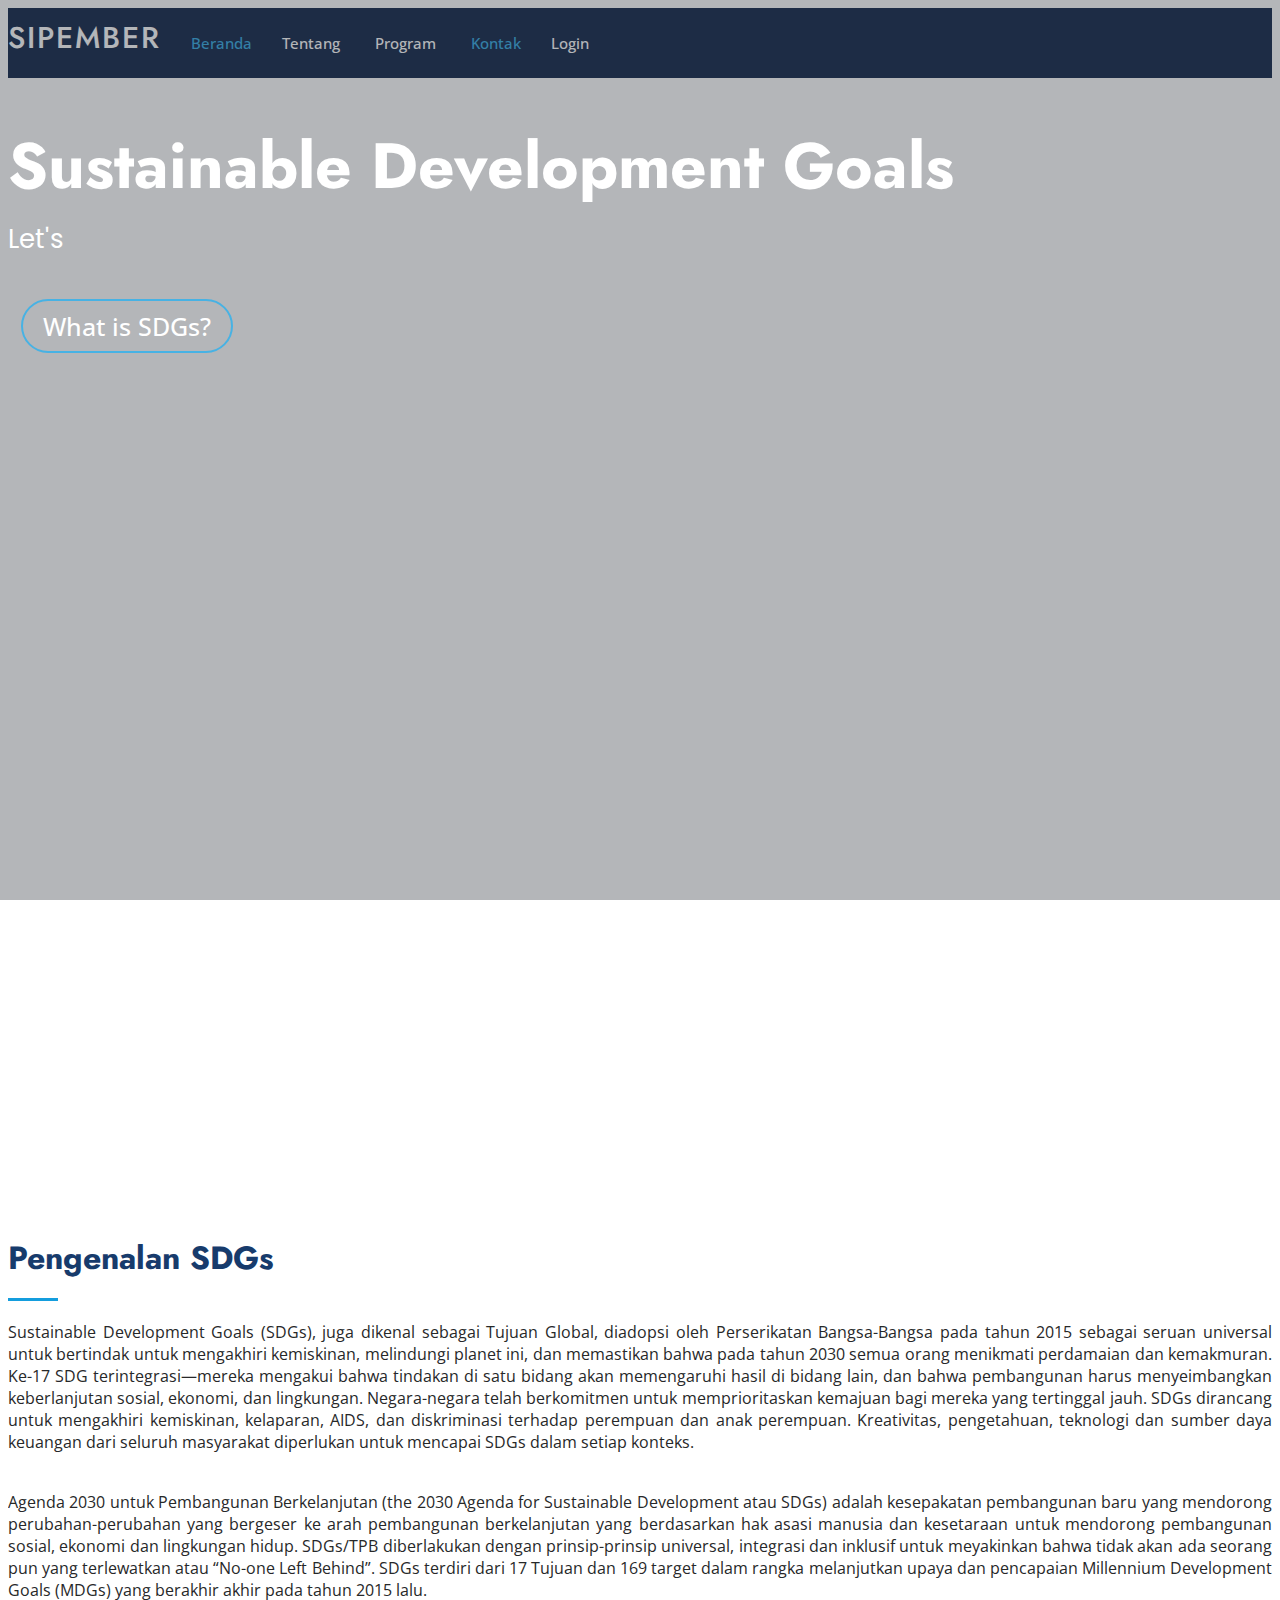
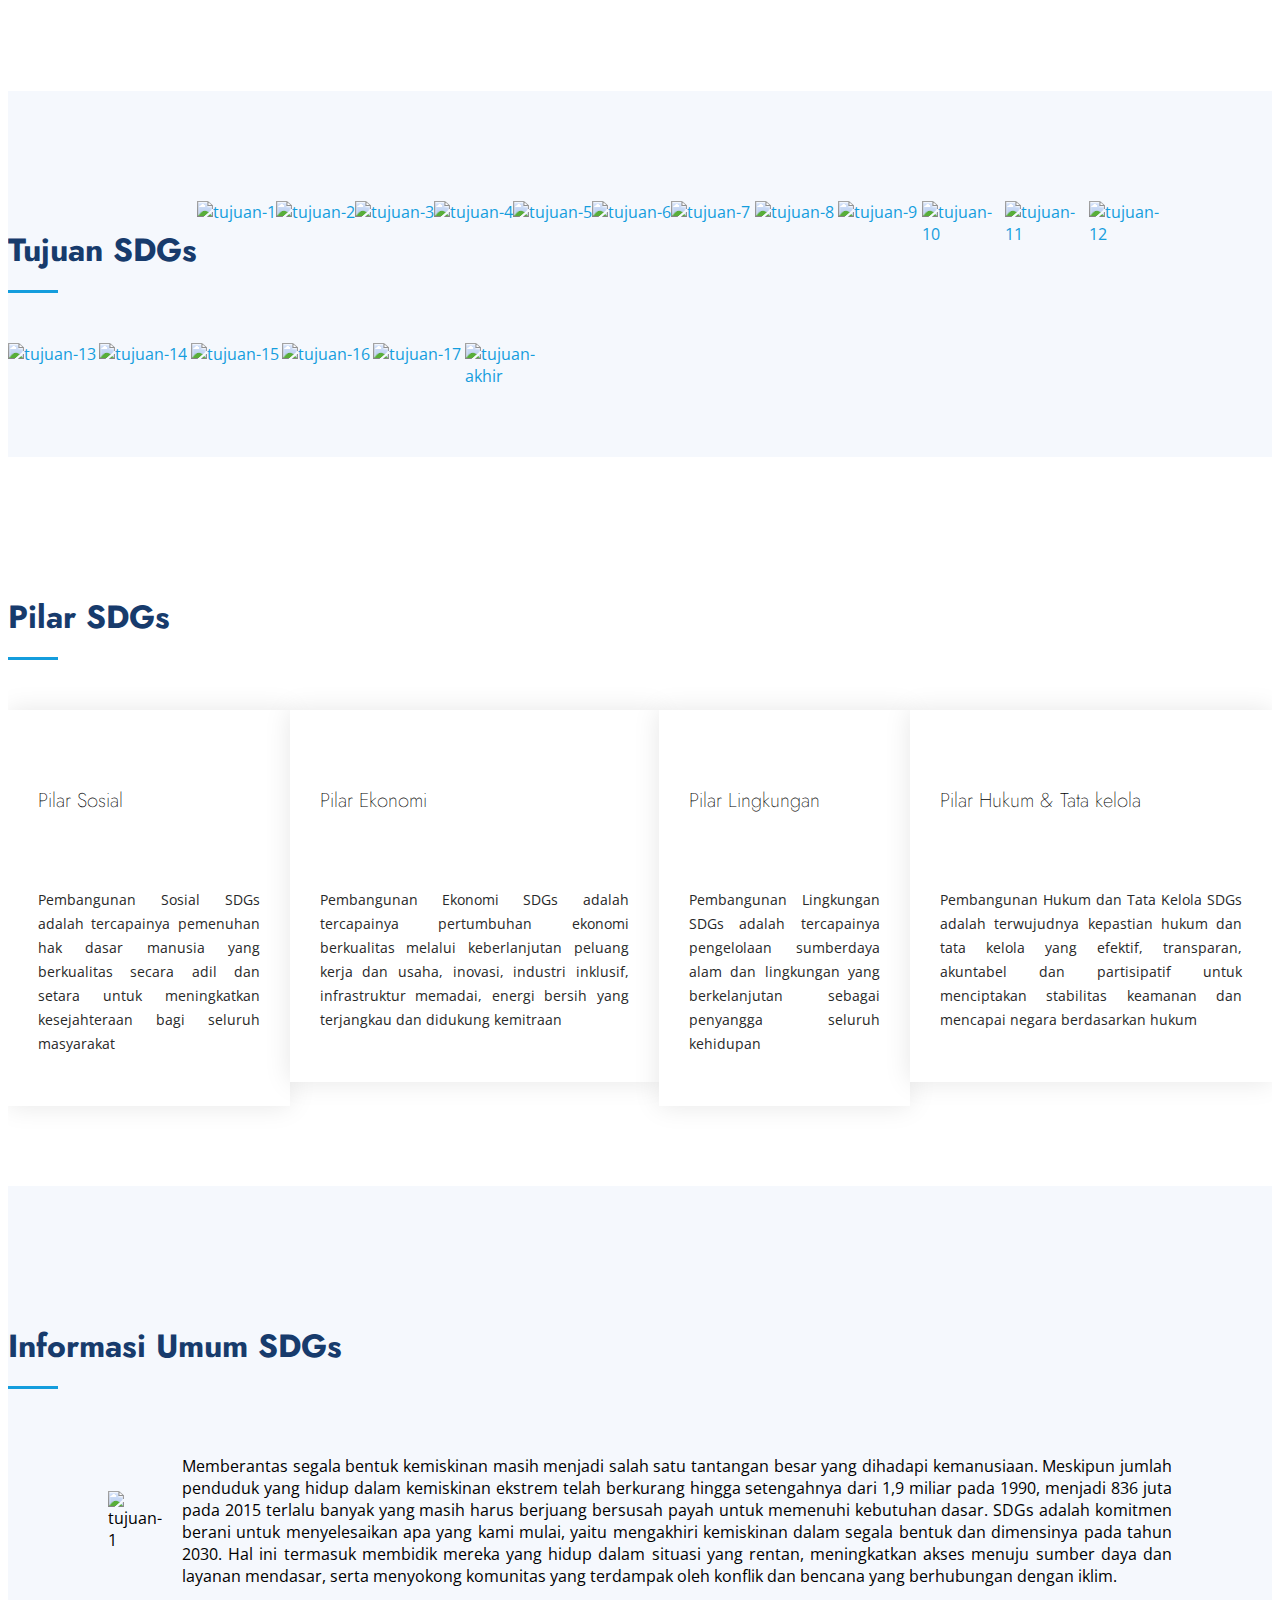
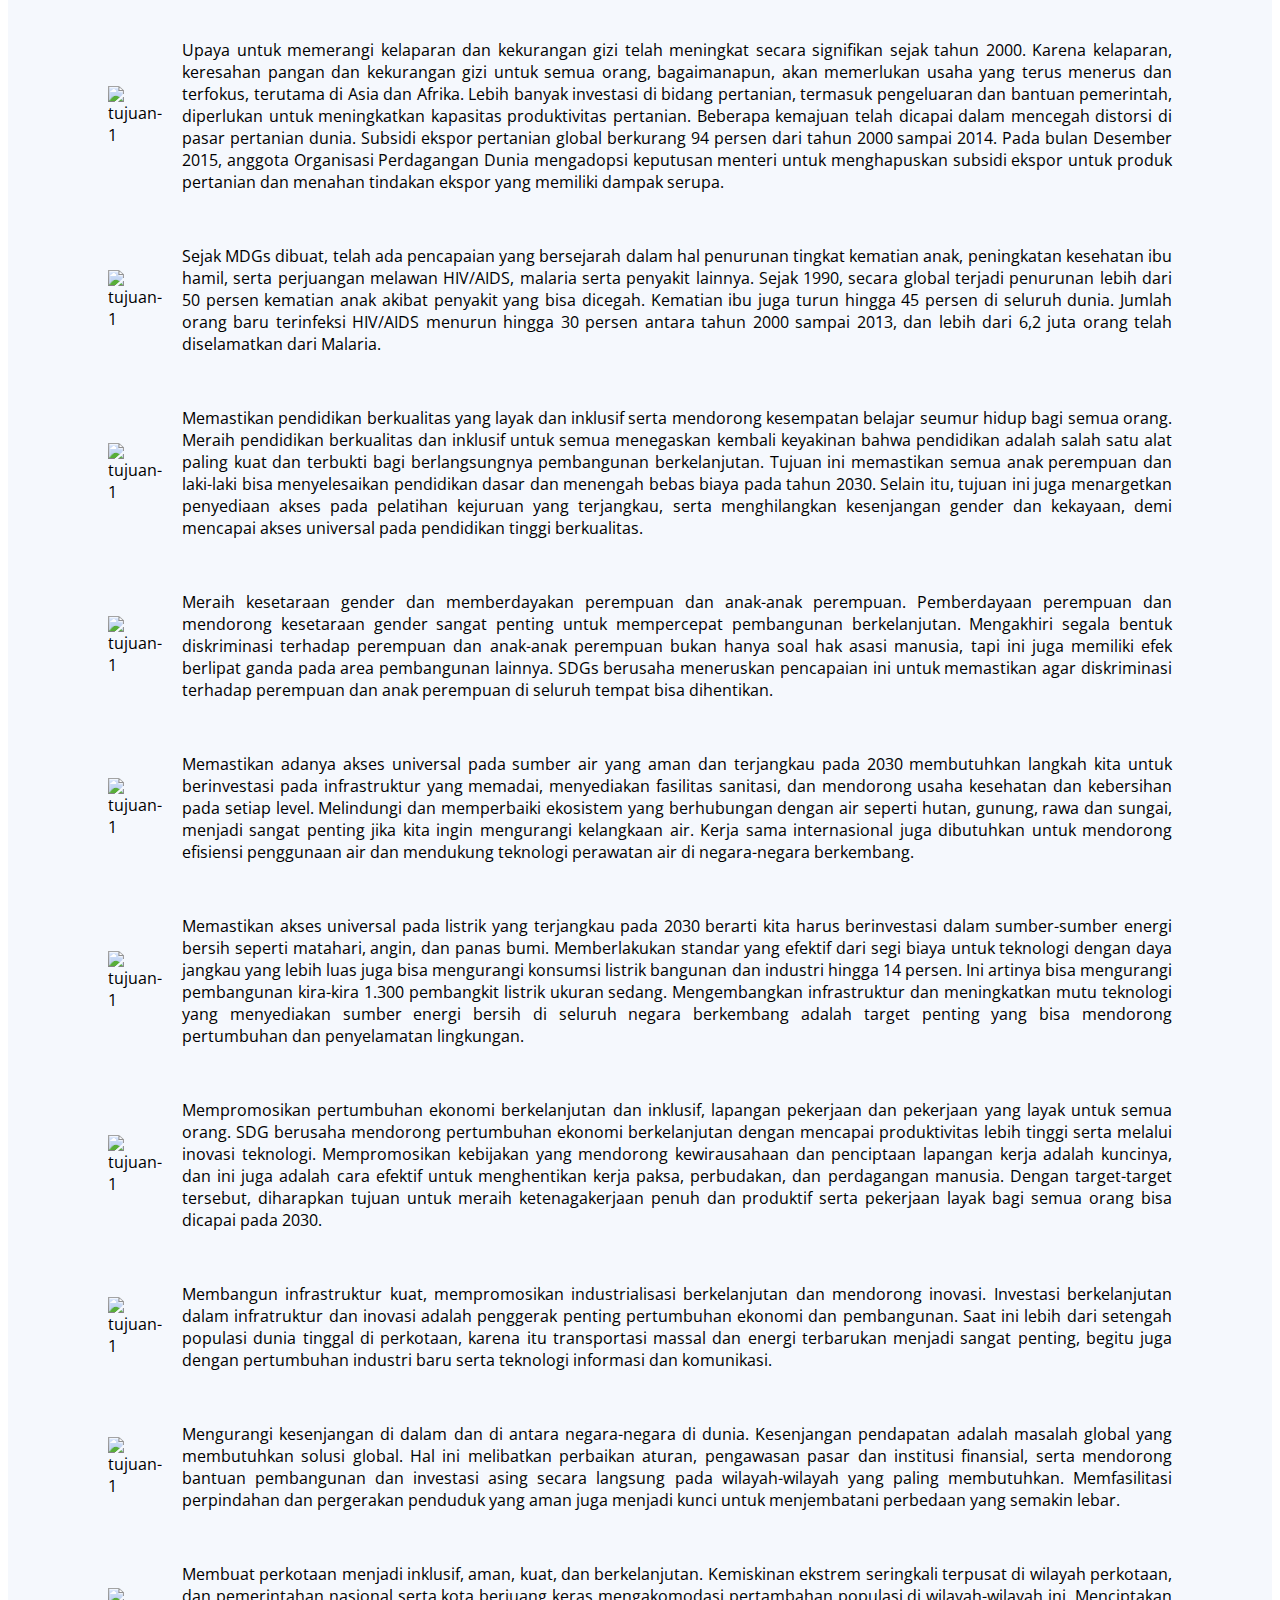
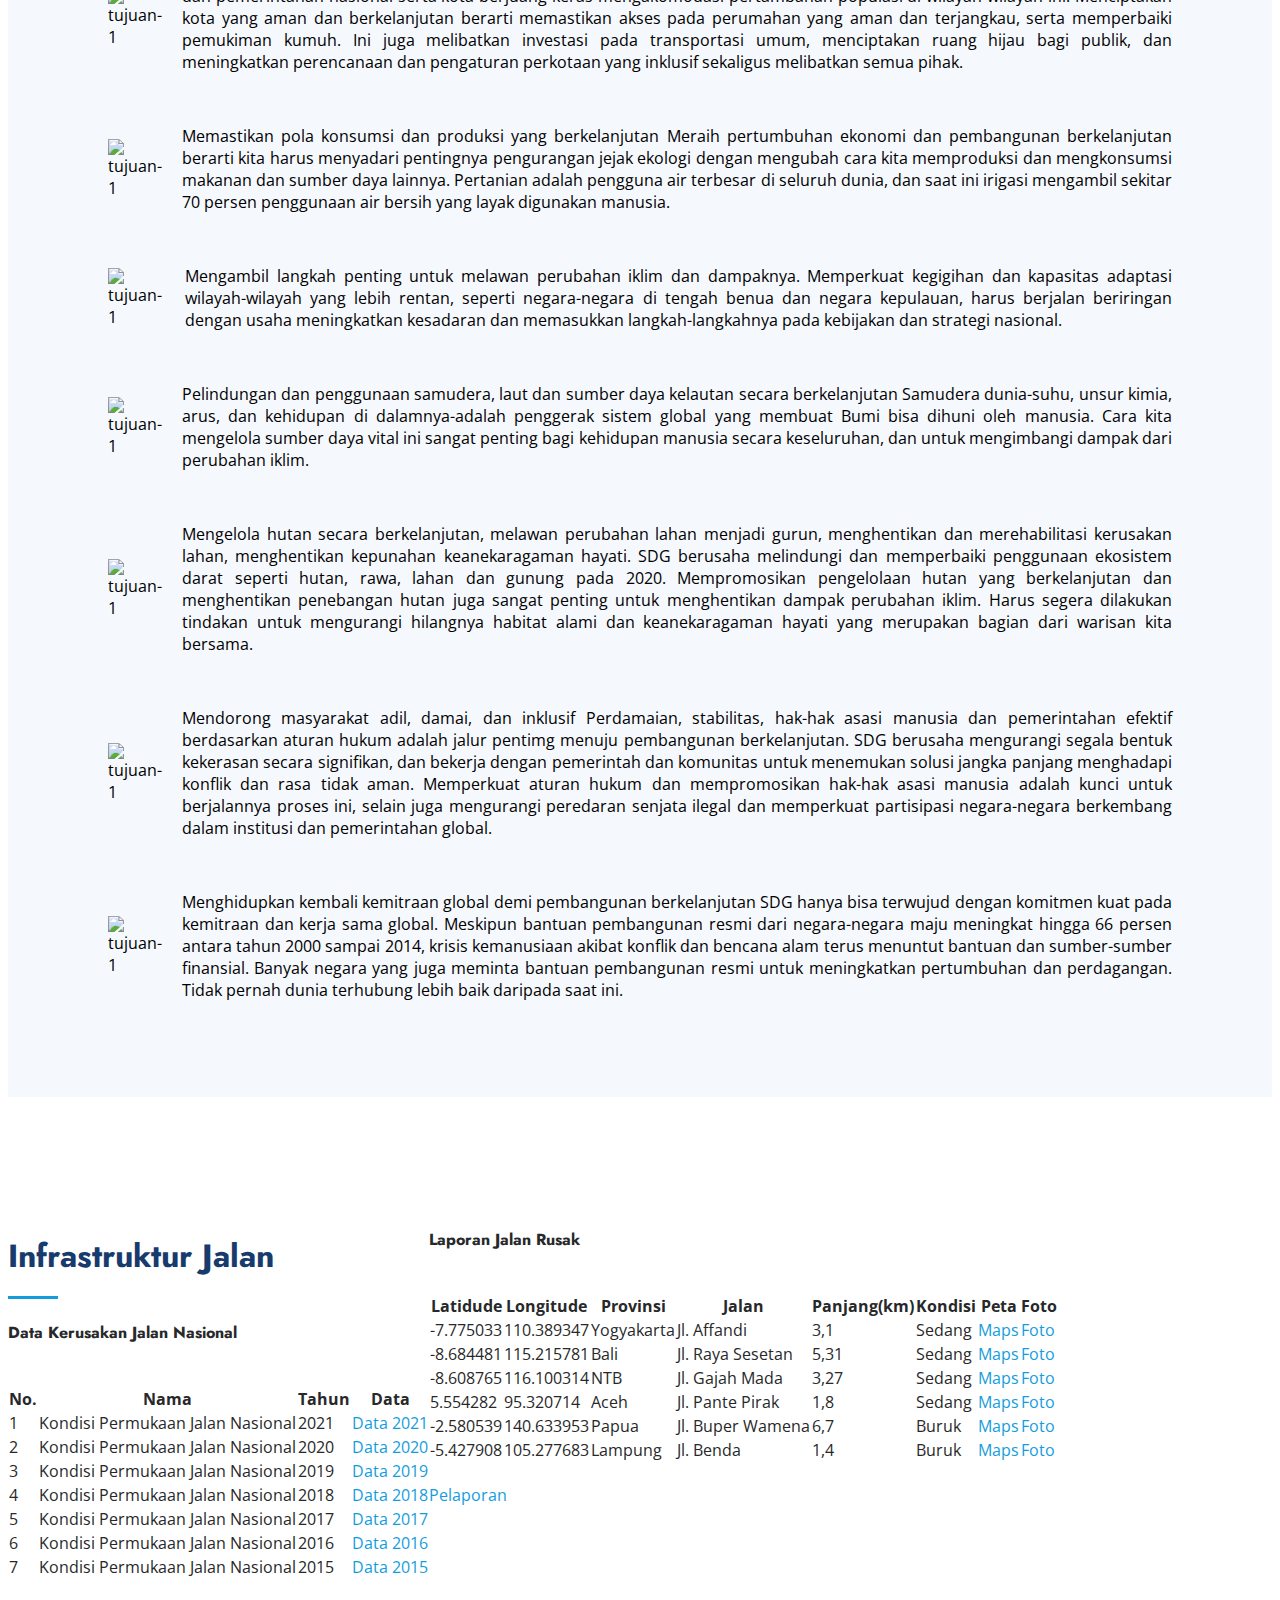
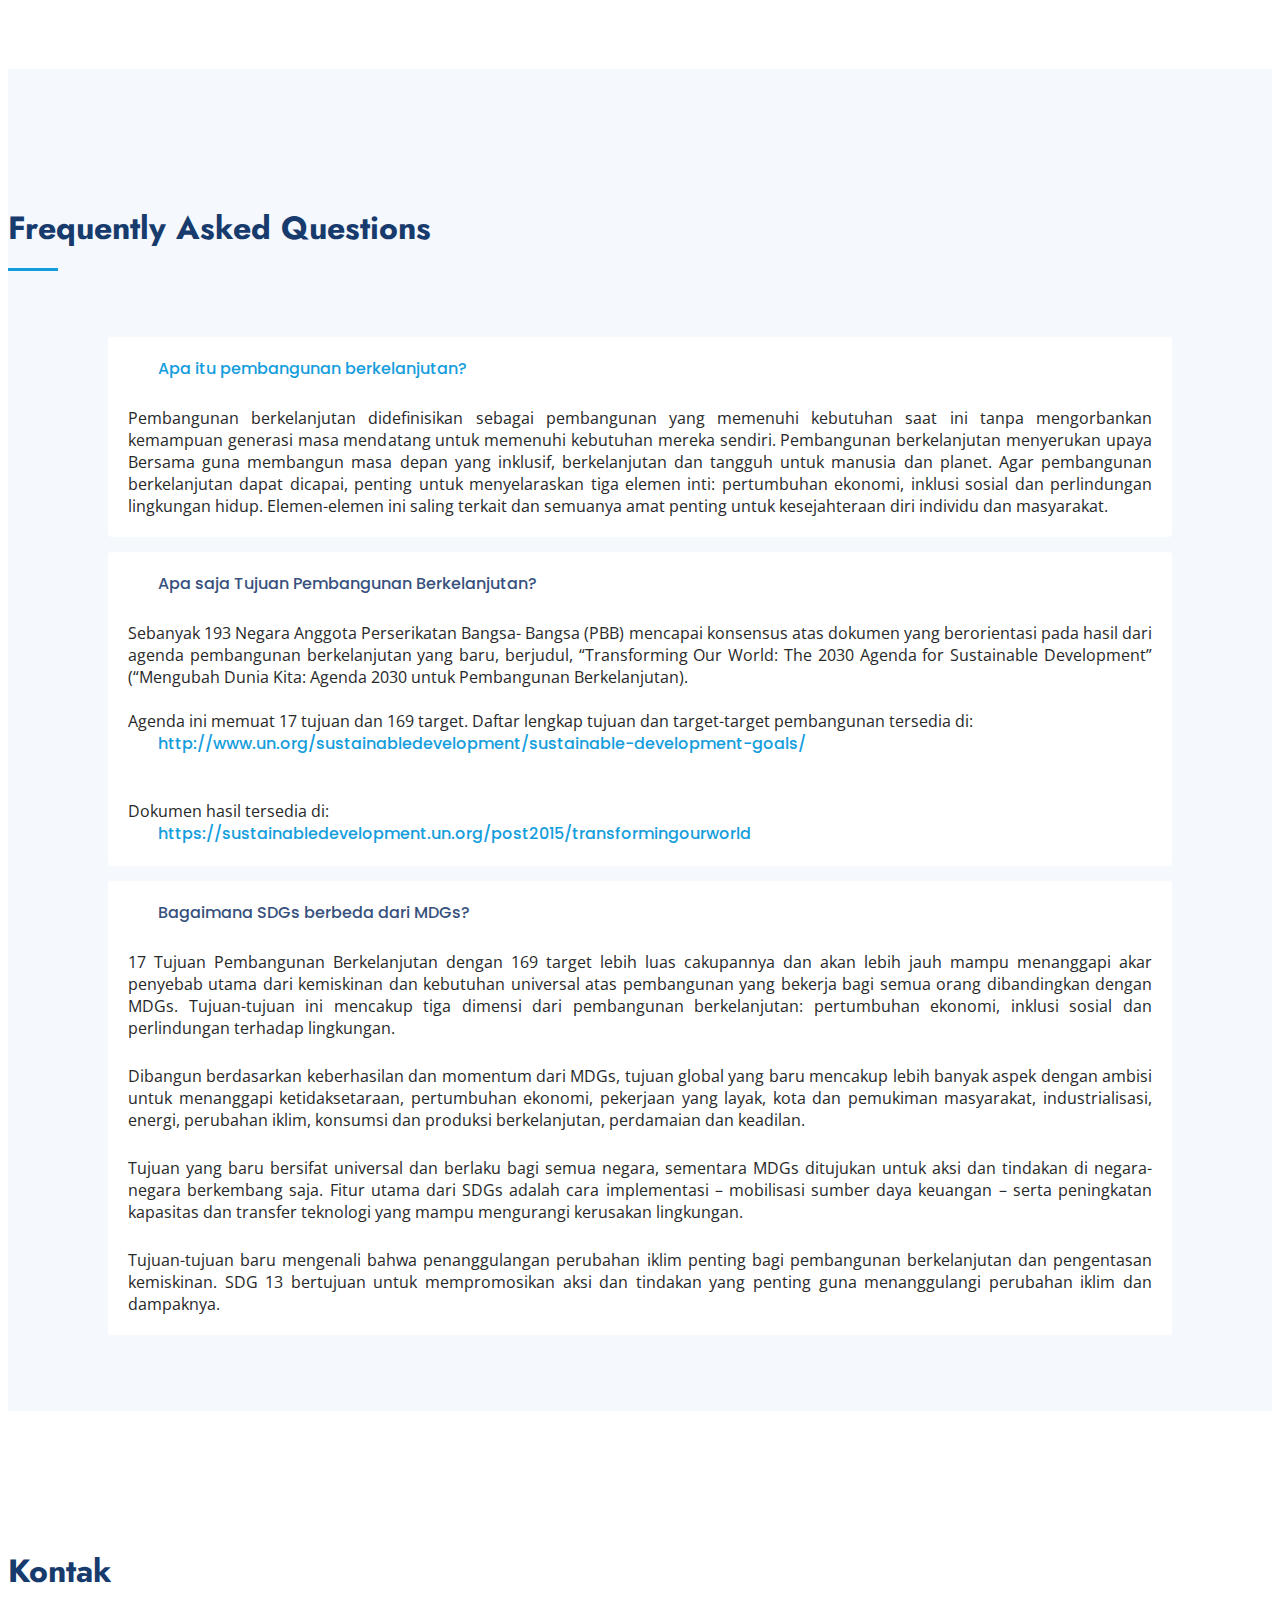
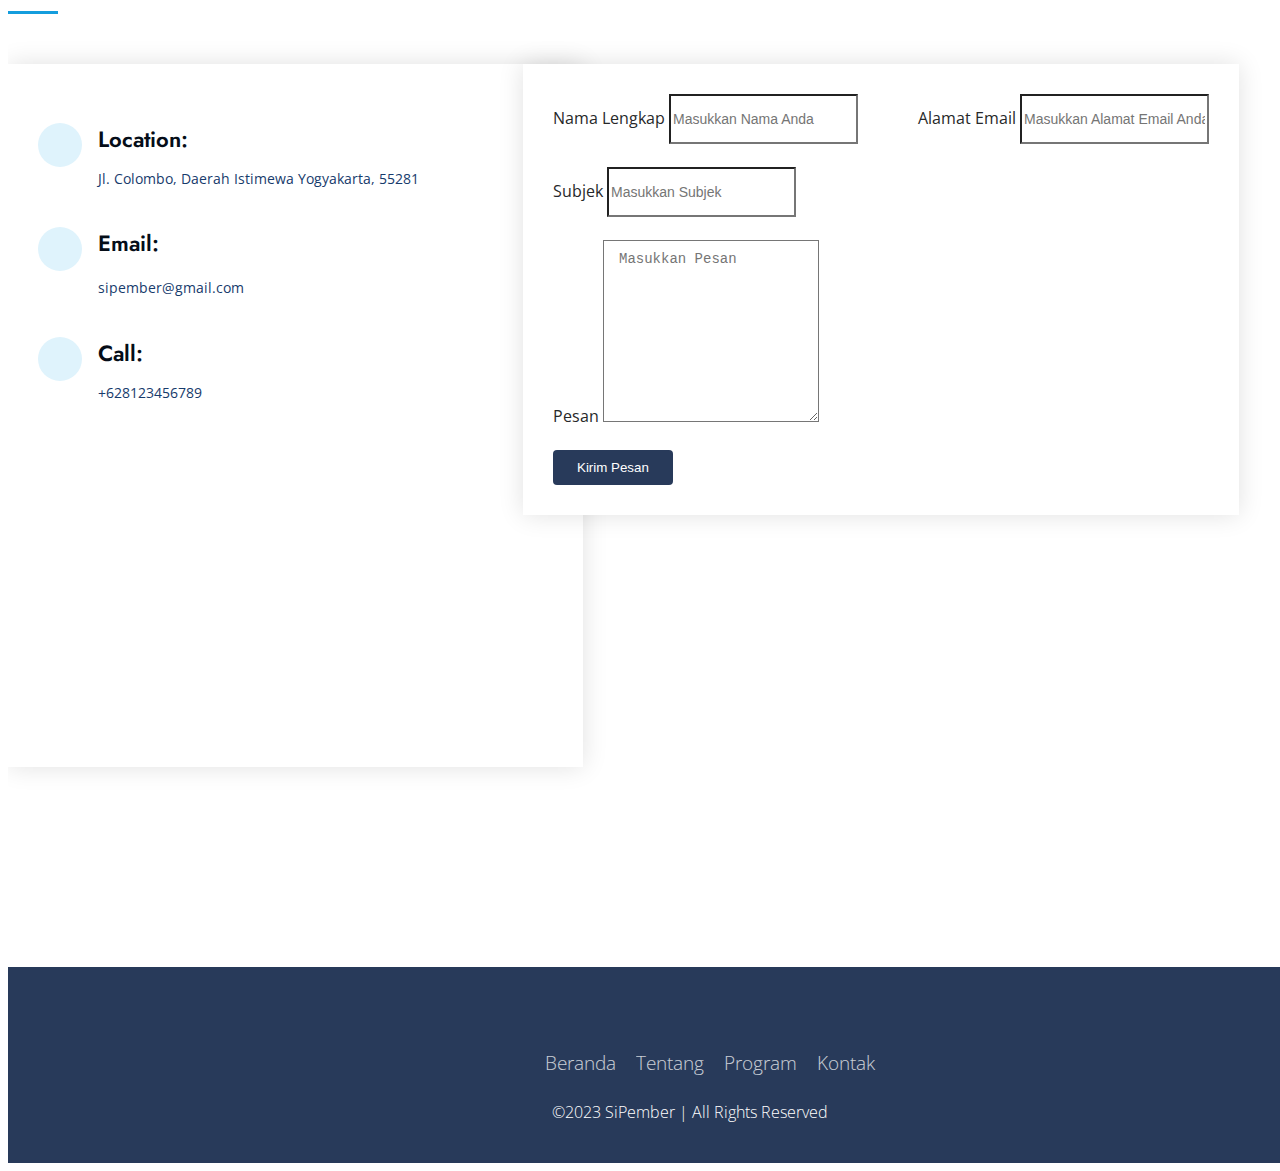
==== commit 7c74b947: "Update index.html" ====
--- a/index.html
+++ b/index.html
@@ -55,11 +55,13 @@
           <li class="dropdown"><a href="#program" style="text-decoration: none;"><span>Program</span> <i class="bi bi-chevron-down"></i></a>
             <ul>
               <li><a href="#informasi" style="text-decoration: none;">Informasi SDGs</a></li>
-              <li><a href="#jalan" style="text-decoration: none;">Infrastruktur Jalan</a></li>
+              <li><a href="#jalan" style="text-decoration: none;">Infrastruktur Jalan Nasional</a></li>
+              <li><a href="#penanda1" style="text-decoration: none;">Laporan Kerusakan</a></li>
               <li><a href="#faq" style="text-decoration: none;">FAQ</a></li>
             </ul>
           </li>
           <li><a class="nav-link scrollto active" href="#kontak">Kontak</a></li>
+          <li><a href="/login.html" style="text-decoration: none;">Login</a></li>
         </ul>
       </nav>
     </div>
@@ -410,9 +412,9 @@
 
         <div id="rusak" class="section-title">
           <h2>Infrastruktur Jalan</h2>
-          <h4>Data Kerusakan Jalan di Indonesia</h4><br>
-
-          <table cellspacing='0'>
+          <h4>Data Kerusakan Jalan Nasional</h4><br>
+
+          <table id="tabel1" cellspacing='0'>
             <thead>
               <tr>
                 <th>No.</th>
@@ -467,7 +469,7 @@
                 <td>Kondisi Permukaan Jalan Nasional</td>
                 <td>2016</td>
                 <td>
-                  <a target="_blank" href="https://data.pu.go.id/dataset/kondisi-permukaan-jalan-nasional/resource/bed95f0a-7666-43e1-970b-98618dd94ee3">Data 2016</a> 
+                  <a id="penanda1" target="_blank" href="https://data.pu.go.id/dataset/kondisi-permukaan-jalan-nasional/resource/bed95f0a-7666-43e1-970b-98618dd94ee3">Data 2016</a> 
                 </td>
               </tr>
               <tr>
@@ -481,11 +483,123 @@
             </tbody>
           </table>        
           </div>
+
+          <div id="rusak" class="section-title">
+            <h4>Laporan Jalan Rusak</h4><br>
+            
+            <div>
+              <table id="tabel2" cellspacing='0'>
+                <thead>
+                  <tr></tr>
+                    <th><span>Latidude</span></th>
+                    <th><span>Longitude</span></th>
+                    <th><span>Provinsi</span></th>
+                    <th><span>Jalan</span></th>
+                    <th><span>Panjang(km)</span></th>
+                    <th><span>Kondisi</span></th>
+                    <th><span>Peta</span></th>
+                    <th><span>Foto</span></th>
+                  </tr>
+                </thead>
+                <tbody>
+                  <tr>
+                    <td>-7.775033</td>
+                    <td>110.389347</td>
+                    <td class="lalign">Yogyakarta</td>
+                    <td>Jl. Affandi</td>
+                    <td>3,1</td>
+                    <td>Sedang</td>
+                    <td>
+                      <a target="_blank" href="https://goo.gl/maps/keNiRB9LR8QmX9iq5">Maps</a> 
+                    </td>
+                    <td>
+                      <a target="_blank" href="https://media.suara.com/suara-partners/joglo/thumbs/653x367/2023/01/25/1-jalan-gejayan.png">Foto</a> 
+                    </td>
+                  </tr>
+                  <tr>
+                    <td>-8.684481</td>
+                    <td>115.215781</td>
+                    <td class="lalign">Bali</td>
+                    <td>Jl. Raya Sesetan</td>
+                    <td>5,31</td>
+                    <td>Sedang</td>
+                    <td>
+                      <a target="_blank" href="https://goo.gl/maps/rY1H9YJbYvReKN9V7">Maps</a> 
+                    </td>
+                    <td>
+                      <a target="_blank" href="https://www.balipost.com/wp-content/uploads/2022/07/balipostcom_jalan-di-nusa-penida-cepat-rusak-pengerjaan-proyek-jangan-asal-asalan_01.jpg">Foto</a> 
+                    </td>
+                  </tr>
+                  <tr>
+                    <td>-8.608765</td>
+                    <td>116.100314</td>
+                    <td class="lalign">NTB</td>
+                    <td>Jl. Gajah Mada</td>
+                    <td>3,27</td>
+                    <td>Sedang</td>
+                    <td>
+                      <a target="_blank" href="https://goo.gl/maps/Xun8jkPJb9FPrVS18">Maps</a> 
+                    </td>
+                    <td>
+                      <a target="_blank" href="https://lombokpost.jawapos.com/wp-content/uploads/2022/01/F-JALAN-RUSAK.jpg">Foto</a> 
+                    </td>
+                  </tr>
+                  <tr>
+                    <td>5.554282</td>
+                    <td>95.320714</td>
+                    <td class="lalign">Aceh</td>
+                    <td>Jl. Pante Pirak</td>
+                    <td>1,8</td>
+                    <td>Sedang</td>
+                    <td>
+                      <a target="_blank" href="https://goo.gl/maps/4qiX48XV5W8kxVFp7">Maps</a> 
+                    </td>
+                    <td>
+                      <a target="_blank" href="https://awsimages.detik.net.id/community/media/visual/2023/01/24/lubang-di-jalan-banda-aceh-agus-setyadidetiksumut_169.jpeg?w=1200">Foto</a> 
+                    </td>
+                  </tr>
+                  <tr>
+                    <td>-2.580539</td>
+                    <td>140.633953</td>
+                    <td class="lalign">Papua</td>
+                    <td>Jl. Buper Wamena</td>
+                    <td>6,7</td>
+                    <td>Buruk</td>
+                    <td>
+                      <a target="_blank" href="https://goo.gl/maps/mXvZ3pSAvxp3kh4t5">Maps</a> 
+                    </td>
+                    <td>
+                      <a target="_blank" href="https://akcdn.detik.net.id/community/media/visual/2019/01/13/4f78f21f-cfd4-494b-a4f8-f8de93758488_43.jpeg?w=250&q=">Foto</a> 
+                    </td>
+                  </tr>
+                  <tr>
+                    <td>-5.427908</td>
+                    <td>105.277683</td>
+                    <td class="lalign">Lampung</td>
+                    <td>Jl. Benda</td>
+                    <td>1,4</td>
+                    <td>Buruk</td>
+                    <td>
+                      <a target="_blank" href="https://goo.gl/maps/xnWbuEAevjEQRAsT6">Maps</a> 
+                    </td>
+                    <td>
+                      <a target="_blank" href="https://geotimes.id/wp-content/uploads/2017/08/jalan-rusak-1.jpeg">Foto</a>
+                    </td>
+                  </tr>
+                </tbody>
+              </table>
+
+              <div>
+                <br>
+                <a href=#kontak class="button">Pelaporan</a>
+              </div>
+            </div>
+          </div>
       </div>
     </section>
     <!-- END OF JALAN SECTION -->
 
-    <!--JALAN SECTION -->
+    <!--FAQ SECTION -->
     <section id="faq" class="faq section-bg">
       <div class="container">
         <div class="section-title">
@@ -585,28 +699,28 @@
             <form action="forms/contact.php" method="post" role="form" class="php-email-form">
               <div class="row">
                 <div class="form-group col-md-6">
-                  <label for="name">Your Name</label>
-                  <input type="text" name="name" class="form-control" id="name" required placeholder="Enter Your Name">
+                  <label for="name">Nama Lengkap</label>
+                  <input type="text" name="name" class="form-control" id="name" required placeholder="Masukkan Nama Anda">
                 </div>
                 <div class="form-group col-md-6">
-                  <label for="name">Your Email</label>
-                  <input type="email" class="form-control" name="email" id="email" required placeholder="Enter Your Email Address">
+                  <label for="name">Alamat Email</label>
+                  <input type="email" class="form-control" name="email" id="email" required placeholder="Masukkan Alamat Email Anda">
                 </div>
               </div>
               <div class="form-group">
-                <label for="name">Subject</label>
-                <input type="text" class="form-control" name="subject" id="subject" required placeholder="Enter Your Form Subject ">
+                <label for="name">Subjek</label>
+                <input type="text" class="form-control" name="subject" id="subject" required placeholder="Masukkan Subjek">
               </div>
               <div class="form-group">
-                <label for="name">Message</label>
-                <textarea class="form-control" name="message" rows="10" required placeholder="Enter Your Message"></textarea>
+                <label for="name">Pesan</label>
+                <textarea class="form-control" name="message" rows="10" required placeholder="Masukkan Pesan"></textarea>
               </div>
               <div class="my-3">
-                <div class="loading">Loading</div>
+                <div class="loading">Mohon Tunggu</div>
                 <div class="error-message"></div>
-                <div class="sent-message">Your message has been sent. Thank you!</div>
-              </div>
-              <div class="text-center"><button type="submit">Send Message</button></div>
+                <div class="sent-message">Pesan Anda telah dikirim dan kami akan segera menghubungi Anda!</div>
+              </div>
+              <div class="text-center"><button type="submit">Kirim Pesan</button></div>
             </form>
           </div>
 
